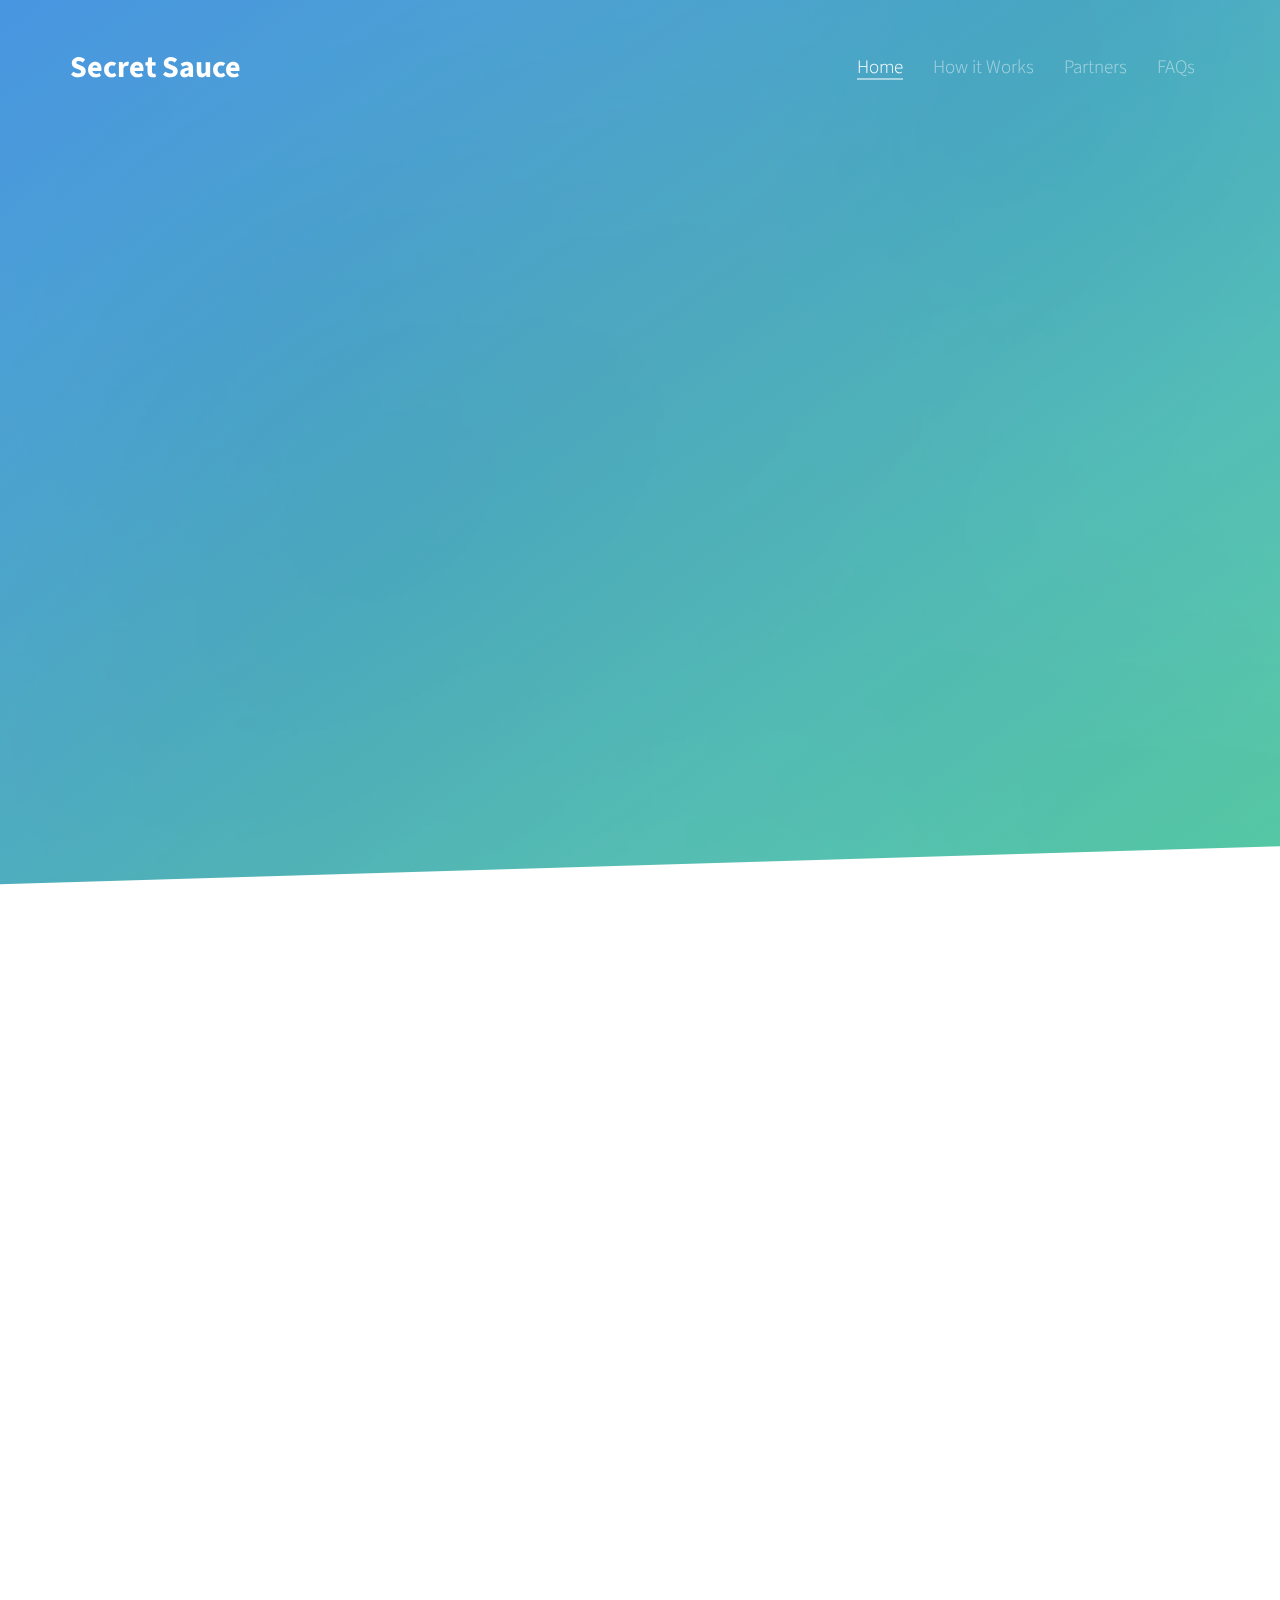
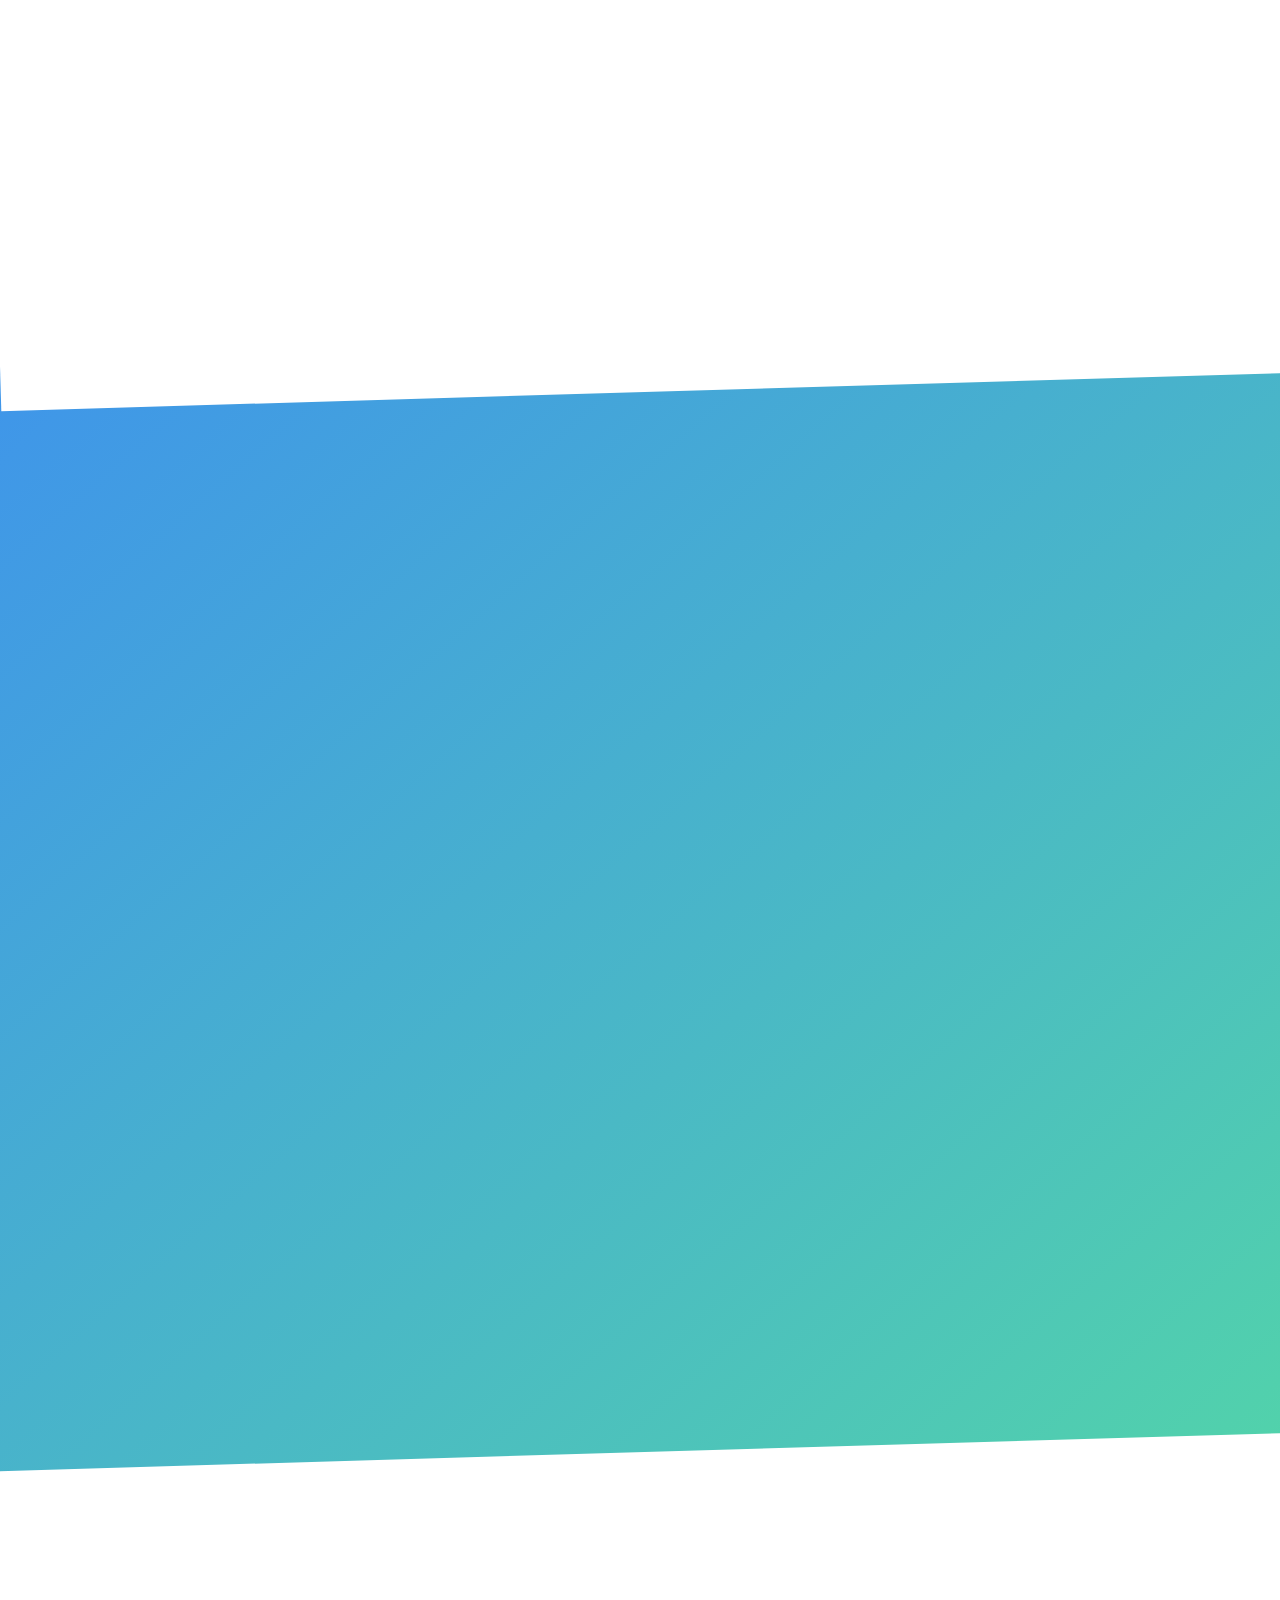
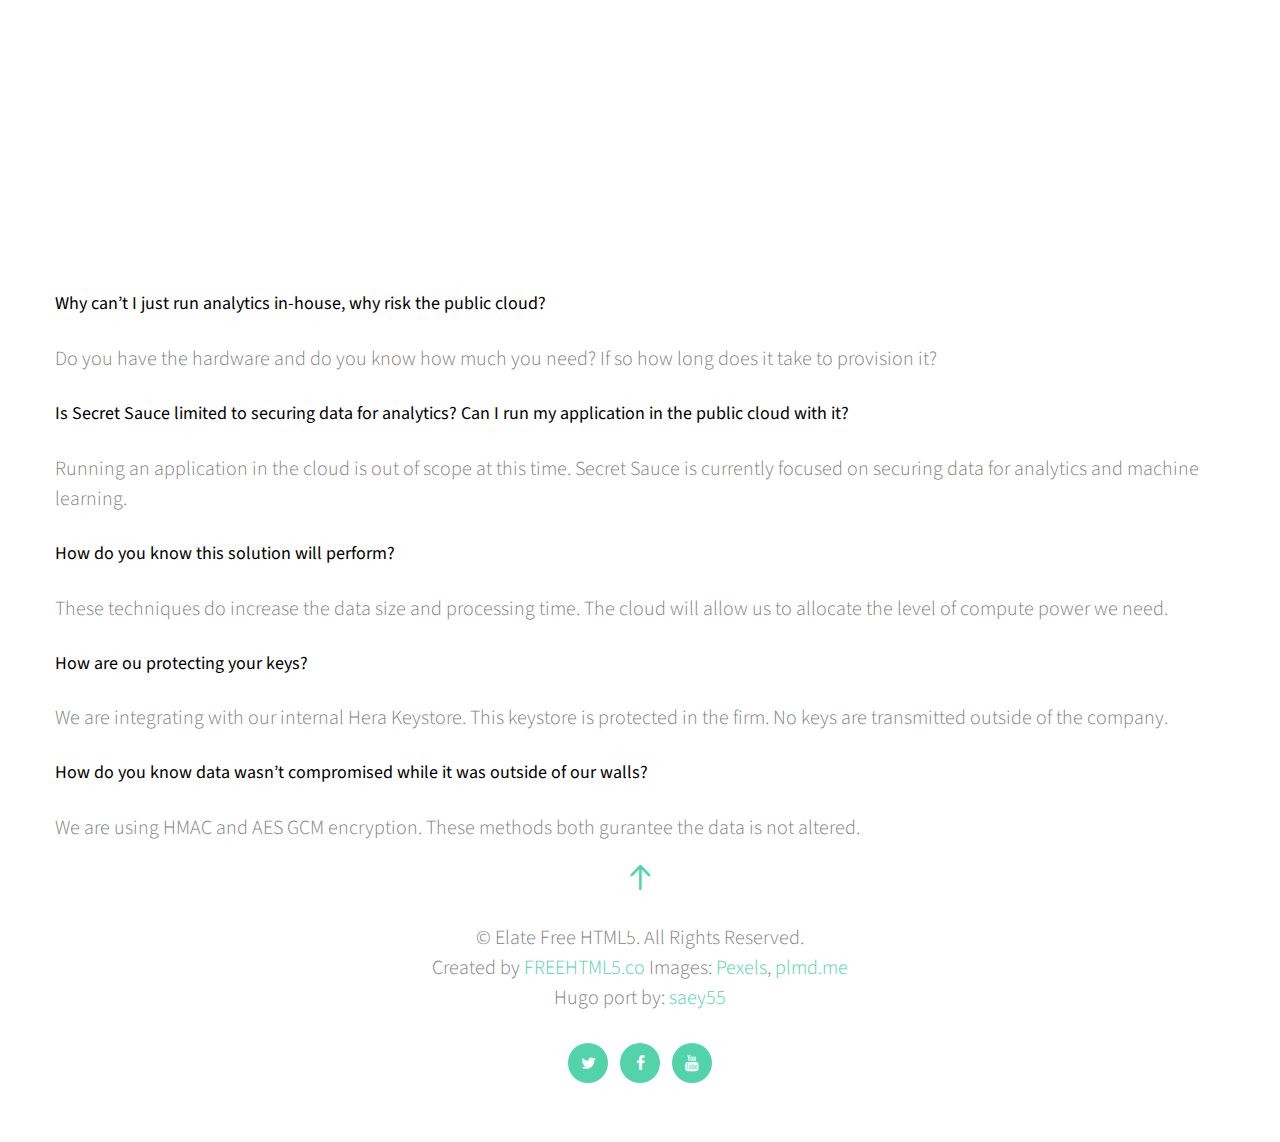
==== secretsauce/public/index.html @ 9f1b360d "Adding the initial version of our site" ====
<!DOCTYPE html>




<html>
    <head>
	<meta name="generator" content="Hugo 0.47.1" />
            <meta charset="utf-8">
    <meta http-equiv="X-UA-Compatible" content="IE=edge">
    <title> Secret Sauce</title>
    <meta name="viewport" content="width=device-width, initial-scale=1">

    
    
    <meta http-equiv="content-language" content="en-us" />

  

    
    
    <meta name="og:site_name" content="Secret Sauce">
    <meta name="og:title" content="Secret Sauce">
    <meta name="og:url" content="localhost:1313/">
    <meta name="og:image" content="localhost:1313images/">
    <meta name="twitter:title" content="Secret Sauce" />
    <meta name="twitter:url" content="localhost:1313/" />
    <meta name="twitter:image" content="localhost:1313images/" />
    <meta name="twitter:card" content="" />
    
    
    
    <link rel="canonical" href="#ZgotmplZ"/>

    
    <link rel="shortcut icon" href="favicon.ico">

    <link href='https://fonts.googleapis.com/css?family=Source+Sans+Pro:400,300,600,400italic,700' rel='stylesheet' type='text/css'>
    
    
    <link rel="stylesheet" href="css/animate.css">
    
    <link rel="stylesheet" href="css/icomoon.css">
    
    <link rel="stylesheet" href="css/simple-line-icons.css">
    
    <link rel="stylesheet" href="css/magnific-popup.css">
    
    <link rel="stylesheet" href="css/bootstrap.css">

    
    <link rel="stylesheet" href="css/style.css">

    
    
    <link rel="stylesheet" href="css/custom1.css">
    
    <link rel="stylesheet" href="css/custom2.css">
    

    
    <script src="js/modernizr-2.6.2.min.js"></script>
    
    

    </head>
    <body>
            <header role="banner" id="fh5co-header">
        <div class="container">
            
            <nav class="navbar navbar-default">
                <div class="navbar-header">
                    
                    <a href="#" class="js-fh5co-nav-toggle fh5co-nav-toggle" data-toggle="collapse" data-target="#navbar" aria-expanded="false" aria-controls="navbar"><i></i></a>
                    <a class="navbar-brand" href="index.html">Secret Sauce</a> 
                </div>
                <div id="navbar" class="navbar-collapse collapse">
                  <ul class="nav navbar-nav navbar-right">

                    

                    <li class="active"><a href="#" data-nav-section="home"><span>Home</span></a></li>
                    
                    

                    
                    <li><a href="#" data-nav-section="how"><span>How it Works</span></a></li> 
                    

                    

                    
                    <li><a href="#" data-nav-section="partners"><span>Partners</span></a></li> 
                    

                    
                    <li><a href="#" data-nav-section="faqs"><span>FAQs</span></a></li> 
                    

                    
                </ul>
            </div>
        </nav>
        
    </div>
</header>


			<section id="fh5co-home" data-section="home" style="background-image: url(images/full_image_2.jpg);" data-stellar-background-ratio="0.5">
		<div class="gradient"></div>
		<div class="container">
			<div class="text-wrap">
				<div class="text-inner">
					<div class="row">
						<div class="col-md-8 col-md-offset-2">
							<h1 class="to-animate">Data is your asset. Not your liability</h1>
							<h2 class="to-animate">Secret Sauce will protect your data in the cloud.</h2>
						</div>
					</div>
				</div>
			</div>
		</div>
		<div class="slant"></div>
	</section>
		
        	<section id="fh5co-intro">
		<div class="container">
			<div class="row row-bottom-padded-lg">
				
				<div class="fh5co-block to-animate" style="background-image: url(images/img_7.jpg);">
					<div class="overlay-darker"></div>
					<div class="overlay"></div>
					<div class="fh5co-text">
						<i class="fh5co-intro-icon icon-puzzle"></i>
						<h2>The Problem</h2>
						<p>The inability to use the public cloud blocks you from responding to market opportunities, hinders innovation and prevents you from scaling effectively.</p>
						<p><a href="#" class="btn btn-primary">Detailed Problem Statement</a></p>
					</div>
				</div>
				
				<div class="fh5co-block to-animate" style="background-image: url(images/img_8.jpg);">
					<div class="overlay-darker"></div>
					<div class="overlay"></div>
					<div class="fh5co-text">
						<i class="fh5co-intro-icon icon-bulb"></i>
						<h2>Our Vision</h2>
						<p>Develop a pre-authorized path for private information to be analyzed in the public cloud without losing the richness of the data.</p>
						<p><a href="#" class="btn btn-primary">Learn More</a></p>
					</div>
				</div>
				
				<div class="fh5co-block to-animate" style="background-image: url(images/img_10.jpg);">
					<div class="overlay-darker"></div>
					<div class="overlay"></div>
					<div class="fh5co-text">
						<i class="fh5co-intro-icon icon-lock"></i>
						<h2>The Solution</h2>
						<p>Working with approved encryption techniques of the firm (K-Anonymity, HMAC and AES &#43; GCM) we will ensure a secure cloud experience.</p>
						<p><a href="#" class="btn btn-primary">Proof of Concept</a></p>
					</div>
				</div>
				
			</div>
		</div>
	</section>

		

		
        		<section id="fh5co-testimonials" data-section="how">
		<div class="container">
			<div class="row">
				<div class="col-md-12 section-heading text-center">
					<h2 class="to-animate">How it Works</h2>
					<div class="row">
						<div class="col-md-8 col-md-offset-2 subtext to-animate">
							<h3>In our proof of concept we take a fictional data set and ecrypt the PI data. We then attempt to learn which zip code has the most French speaking residents.</h3>
						</div>
					</div>
				</div>
			</div>
			<div class="row">
			
			</div>
		</div>
	</section>
		

		

		
        		<section id="fh5co-services" data-section="partners">
		<div class="container">
			<div class="row">
				<div class="col-md-12 section-heading text-left">
					<h2 class="to-animate">Partners</h2>
					<div class="row">
						<div class="col-md-8 cosubtext to-animate">
							<h3>A problem this size can&rsquo;t be solved alone. We also aren&rsquo;t the first to try. We are in collaboration with others.</h3>
						</div>
					</div>
				</div>
			</div>
			<div class="row">
			
         		<div class="col-md-6 col-sm-6 fh5co-service to-animate">
					<i class="icon to-animate-2 icon-badge"></i>
					<h3>Cybersecurity &amp; Risk</h3>
					<p>Workign with our cyber partners to ensure we are using the most secure encryption techniques.</p>
				</div>
				<div class="clearfix visible-sm-block"></div>
			
         		<div class="col-md-6 col-sm-6 fh5co-service to-animate">
					<i class="icon to-animate-2 icon-people"></i>
					<h3>Legal</h3>
					<p>Regional jurisdiction requires different precautions when handling PII. Collaboration with our legal team is critical to ensure we are in compliance with all local laws.</p>
				</div>
				<div class="clearfix visible-sm-block"></div>
			
         		<div class="col-md-6 col-sm-6 fh5co-service to-animate">
					<i class="icon to-animate-2 icon-key"></i>
					<h3>Data Protection Team</h3>
					<p>We&rsquo;ve joined efforts with the data protection team who are currently working on a key management solution.</p>
				</div>
				<div class="clearfix visible-sm-block"></div>
			
         		<div class="col-md-6 col-sm-6 fh5co-service to-animate">
					<i class="icon to-animate-2 icon-cloud-upload"></i>
					<h3>Cloud Council</h3>
					<p>We&rsquo;ll be working with them in the near future. Stay tuned&hellip;</p>
				</div>
				<div class="clearfix visible-sm-block"></div>
			
			</div>
		</div>
	</section>
		

		
        		<section id="fh5co-contact" data-section="faqs">
		<div class="container">
			<div class="row">
				<div class="col-md-12 section-heading text-center">
					<h2 class="to-animate">Frequently Asked Questions</h2>
					<div class="row">
						<div class="col-md-8 col-md-offset-2 subtext to-animate">
							<h3>We understand data security is a sensitive topic and we know you have questions.</h3>
						</div>
					</div>
				</div>
			</div>
			<div class="row">
				
				<h4>Why can&rsquo;t I just run analytics in-house, why risk the public cloud?</h4>
				<p>Do you have the hardware and do you know how much you need? If so how long does it take to provision it?</p>
				<div class="clearfix visible-sm-block"></div>
				
				<h4>Is Secret Sauce limited to securing data for analytics? Can I run my application in the public cloud with it?</h4>
				<p>Running an application in the cloud is out of scope at this time. Secret Sauce is currently focused on securing data for analytics and machine learning.</p>
				<div class="clearfix visible-sm-block"></div>
				
				<h4>How do you know this solution will perform?</h4>
				<p>These techniques do increase the data size and processing time. The cloud will allow us to allocate the level of compute power we need.</p>
				<div class="clearfix visible-sm-block"></div>
				
				<h4>How are ou protecting your keys?</h4>
				<p>We are integrating with our internal Hera Keystore. This keystore is protected in the firm. No keys are transmitted outside of the company.</p>
				<div class="clearfix visible-sm-block"></div>
				
				<h4>How do you know data wasn&rsquo;t compromised while it was outside of our walls?</h4>
				<p>We are using HMAC and AES GCM encryption. These methods both gurantee the data is not altered.</p>
				<div class="clearfix visible-sm-block"></div>
				
			</div>
	</section>

        

        
        		<footer id="footer" role="contentinfo">
		<a href="#" class="gotop js-gotop"><i class="icon-arrow-up2"></i></a>
		<div class="container">
			<div class="">
				<div class="col-md-12 text-center">
					<p>&copy; Elate Free HTML5. All Rights Reserved. <br>Created by <a href="http://freehtml5.co/" target="_blank">FREEHTML5.co</a> Images: <a href="http://pexels.com/" target="_blank">Pexels</a>, <a href="http://plmd.me/" target="_blank">plmd.me</a> <br>Hugo port by: <a href="https://github.com/saey55" target="_blank">saey55</a></p>
				</div>
			</div>
			<div class="row">
				<div class="col-md-12 text-center">
					<ul class="social social-circle">
					
						<li><a href="#twitter"><i class="icon-twitter"></i></a></li>
					
						<li><a href="#facebook"><i class="icon-facebook"></i></a></li>
					
						<li><a href="#youtube"><i class="icon-youtube"></i></a></li>
					
					</ul>
				</div>
			</div>
		</div>
	</footer>

        

        	
	<script src="js/jquery.min.js"></script>
	
	<script src="js/jquery.easing.1.3.js"></script>
	
	<script src="js/bootstrap.min.js"></script>
	
	<script src="js/jquery.waypoints.min.js"></script>
	
	<script src="js/jquery.stellar.min.js"></script>
	
	<script src="js/jquery.countTo.js"></script>
	
	<script src="js/jquery.magnific-popup.min.js"></script>
	<script src="js/magnific-popup-options.js"></script>
	
	
	
	<script src="js/main.js"></script>

    </body>
</html>
---- secretsauce/public/css/icomoon.css ----
@font-face {
	font-family: 'icomoon';
	src:url('../fonts/icomoon/icomoon.eot?qtatmt');
	src:url('../fonts/icomoon/icomoon.eot?qtatmt#iefix') format('embedded-opentype'),
		url('../fonts/icomoon/icomoon.ttf?qtatmt') format('truetype'),
		url('../fonts/icomoon/icomoon.woff?qtatmt') format('woff'),
		url('../fonts/icomoon/icomoon.svg?qtatmt#icomoon') format('svg');
	font-weight: normal;
	font-style: normal;
}

[class^="icon-"], [class*=" icon-"] {
	font-family: 'icomoon';
	speak: none;
	font-style: normal;
	font-weight: normal;
	font-variant: normal;
	text-transform: none;
	line-height: 1;

	/* Better Font Rendering =========== */
	-webkit-font-smoothing: antialiased;
	-moz-osx-font-smoothing: grayscale;
}

.icon-glass:before {
	content: "\f000";
}
.icon-music:before {
	content: "\f001";
}
.icon-search2:before {
	content: "\f002";
}
.icon-envelope-o:before {
	content: "\f003";
}
.icon-heart:before {
	content: "\f004";
}
.icon-star:before {
	content: "\f005";
}
.icon-star-o:before {
	content: "\f006";
}
.icon-user:before {
	content: "\f007";
}
.icon-film:before {
	content: "\f008";
}
.icon-th-large:before {
	content: "\f009";
}
.icon-th:before {
	content: "\f00a";
}
.icon-th-list:before {
	content: "\f00b";
}
.icon-check:before {
	content: "\f00c";
}
.icon-close:before {
	content: "\f00d";
}
.icon-remove:before {
	content: "\f00d";
}
.icon-times:before {
	content: "\f00d";
}
.icon-search-plus:before {
	content: "\f00e";
}
.icon-search-minus:before {
	content: "\f010";
}
.icon-power-off:before {
	content: "\f011";
}
.icon-signal:before {
	content: "\f012";
}
.icon-cog:before {
	content: "\f013";
}
.icon-gear:before {
	content: "\f013";
}
.icon-trash-o:before {
	content: "\f014";
}
.icon-home:before {
	content: "\f015";
}
.icon-file-o:before {
	content: "\f016";
}
.icon-clock-o:before {
	content: "\f017";
}
.icon-road:before {
	content: "\f018";
}
.icon-download:before {
	content: "\f019";
}
.icon-arrow-circle-o-down:before {
	content: "\f01a";
}
.icon-arrow-circle-o-up:before {
	content: "\f01b";
}
.icon-inbox:before {
	content: "\f01c";
}
.icon-play-circle-o:before {
	content: "\f01d";
}
.icon-repeat2:before {
	content: "\f01e";
}
.icon-rotate-right:before {
	content: "\f01e";
}
.icon-refresh:before {
	content: "\f021";
}
.icon-list-alt:before {
	content: "\f022";
}
.icon-lock:before {
	content: "\f023";
}
.icon-flag:before {
	content: "\f024";
}
.icon-headphones:before {
	content: "\f025";
}
.icon-volume-off:before {
	content: "\f026";
}
.icon-volume-down:before {
	content: "\f027";
}
.icon-volume-up:before {
	content: "\f028";
}
.icon-qrcode:before {
	content: "\f029";
}
.icon-barcode:before {
	content: "\f02a";
}
.icon-tag:before {
	content: "\f02b";
}
.icon-tags:before {
	content: "\f02c";
}
.icon-book:before {
	content: "\f02d";
}
.icon-bookmark:before {
	content: "\f02e";
}
.icon-print:before {
	content: "\f02f";
}
.icon-camera:before {
	content: "\f030";
}
.icon-font:before {
	content: "\f031";
}
.icon-bold:before {
	content: "\f032";
}
.icon-italic:before {
	content: "\f033";
}
.icon-text-height:before {
	content: "\f034";
}
.icon-text-width:before {
	content: "\f035";
}
.icon-align-left:before {
	content: "\f036";
}
.icon-align-center2:before {
	content: "\f037";
}
.icon-align-right:before {
	content: "\f038";
}
.icon-align-justify2:before {
	content: "\f039";
}
.icon-list:before {
	content: "\f03a";
}
.icon-dedent:before {
	content: "\f03b";
}
.icon-outdent:before {
	content: "\f03b";
}
.icon-indent:before {
	content: "\f03c";
}
.icon-video-camera:before {
	content: "\f03d";
}
.icon-image:before {
	content: "\f03e";
}
.icon-photo:before {
	content: "\f03e";
}
.icon-picture-o:before {
	content: "\f03e";
}
.icon-pencil:before {
	content: "\f040";
}
.icon-map-marker:before {
	content: "\f041";
}
.icon-adjust:before {
	content: "\f042";
}
.icon-tint:before {
	content: "\f043";
}
.icon-edit:before {
	content: "\f044";
}
.icon-pencil-square-o:before {
	content: "\f044";
}
.icon-share-square-o:before {
	content: "\f045";
}
.icon-check-square-o:before {
	content: "\f046";
}
.icon-arrows:before {
	content: "\f047";
}
.icon-step-backward:before {
	content: "\f048";
}
.icon-fast-backward:before {
	content: "\f049";
}
.icon-backward:before {
	content: "\f04a";
}
.icon-play2:before {
	content: "\f04b";
}
.icon-pause2:before {
	content: "\f04c";
}
.icon-stop2:before {
	content: "\f04d";
}
.icon-forward:before {
	content: "\f04e";
}
.icon-fast-forward2:before {
	content: "\f050";
}
.icon-step-forward:before {
	content: "\f051";
}
.icon-eject:before {
	content: "\f052";
}
.icon-chevron-left:before {
	content: "\f053";
}
.icon-chevron-right:before {
	content: "\f054";
}
.icon-plus-circle:before {
	content: "\f055";
}
.icon-minus-circle:before {
	content: "\f056";
}
.icon-times-circle:before {
	content: "\f057";
}
.icon-check-circle:before {
	content: "\f058";
}
.icon-question-circle:before {
	content: "\f059";
}
.icon-info-circle:before {
	content: "\f05a";
}
.icon-crosshairs:before {
	content: "\f05b";
}
.icon-times-circle-o:before {
	content: "\f05c";
}
.icon-check-circle-o:before {
	content: "\f05d";
}
.icon-ban2:before {
	content: "\f05e";
}
.icon-arrow-left:before {
	content: "\f060";
}
.icon-arrow-right:before {
	content: "\f061";
}
.icon-arrow-up:before {
	content: "\f062";
}
.icon-arrow-down:before {
	content: "\f063";
}
.icon-mail-forward:before {
	content: "\f064";
}
.icon-share:before {
	content: "\f064";
}
.icon-expand2:before {
	content: "\f065";
}
.icon-compress:before {
	content: "\f066";
}
.icon-plus:before {
	content: "\f067";
}
.icon-minus:before {
	content: "\f068";
}
.icon-asterisk:before {
	content: "\f069";
}
.icon-exclamation-circle:before {
	content: "\f06a";
}
.icon-gift:before {
	content: "\f06b";
}
.icon-leaf:before {
	content: "\f06c";
}
.icon-fire:before {
	content: "\f06d";
}
.icon-eye:before {
	content: "\f06e";
}
.icon-eye-slash:before {
	content: "\f070";
}
.icon-exclamation-triangle:before {
	content: "\f071";
}
.icon-warning:before {
	content: "\f071";
}
.icon-plane:before {
	content: "\f072";
}
.icon-calendar:before {
	content: "\f073";
}
.icon-random:before {
	content: "\f074";
}
.icon-comment:before {
	content: "\f075";
}
.icon-magnet:before {
	content: "\f076";
}
.icon-chevron-up:before {
	content: "\f077";
}
.icon-chevron-down:before {
	content: "\f078";
}
.icon-retweet:before {
	content: "\f079";
}
.icon-shopping-cart:before {
	content: "\f07a";
}
.icon-folder:before {
	content: "\f07b";
}
.icon-folder-open:before {
	content: "\f07c";
}
.icon-arrows-v:before {
	content: "\f07d";
}
.icon-arrows-h:before {
	content: "\f07e";
}
.icon-bar-chart:before {
	content: "\f080";
}
.icon-bar-chart-o:before {
	content: "\f080";
}
.icon-twitter-square:before {
	content: "\f081";
}
.icon-facebook-square:before {
	content: "\f082";
}
.icon-camera-retro:before {
	content: "\f083";
}
.icon-key:before {
	content: "\f084";
}
.icon-cogs:before {
	content: "\f085";
}
.icon-gears:before {
	content: "\f085";
}
.icon-comments:before {
	content: "\f086";
}
.icon-thumbs-o-up:before {
	content: "\f087";
}
.icon-thumbs-o-down:before {
	content: "\f088";
}
.icon-star-half:before {
	content: "\f089";
}
.icon-heart-o:before {
	content: "\f08a";
}
.icon-sign-out:before {
	content: "\f08b";
}
.icon-linkedin-square:before {
	content: "\f08c";
}
.icon-thumb-tack:before {
	content: "\f08d";
}
.icon-external-link:before {
	content: "\f08e";
}
.icon-sign-in:before {
	content: "\f090";
}
.icon-trophy:before {
	content: "\f091";
}
.icon-github-square:before {
	content: "\f092";
}
.icon-upload:before {
	content: "\f093";
}
.icon-lemon-o:before {
	content: "\f094";
}
.icon-phone:before {
	content: "\f095";
}
.icon-square-o:before {
	content: "\f096";
}
.icon-bookmark-o:before {
	content: "\f097";
}
.icon-phone-square:before {
	content: "\f098";
}
.icon-twitter:before {
	content: "\f099";
}
.icon-facebook:before {
	content: "\f09a";
}
.icon-facebook-f:before {
	content: "\f09a";
}
.icon-github:before {
	content: "\f09b";
}
.icon-unlock2:before {
	content: "\f09c";
}
.icon-credit-card:before {
	content: "\f09d";
}
.icon-feed:before {
	content: "\f09e";
}
.icon-rss:before {
	content: "\f09e";
}
.icon-hdd-o:before {
	content: "\f0a0";
}
.icon-bullhorn:before {
	content: "\f0a1";
}
.icon-bell-o:before {
	content: "\f0a2";
}
.icon-certificate:before {
	content: "\f0a3";
}
.icon-hand-o-right:before {
	content: "\f0a4";
}
.icon-hand-o-left:before {
	content: "\f0a5";
}
.icon-hand-o-up:before {
	content: "\f0a6";
}
.icon-hand-o-down:before {
	content: "\f0a7";
}
.icon-arrow-circle-left:before {
	content: "\f0a8";
}
.icon-arrow-circle-right:before {
	content: "\f0a9";
}
.icon-arrow-circle-up:before {
	content: "\f0aa";
}
.icon-arrow-circle-down:before {
	content: "\f0ab";
}
.icon-globe:before {
	content: "\f0ac";
}
.icon-wrench:before {
	content: "\f0ad";
}
.icon-tasks:before {
	content: "\f0ae";
}
.icon-filter:before {
	content: "\f0b0";
}
.icon-briefcase:before {
	content: "\f0b1";
}
.icon-arrows-alt:before {
	content: "\f0b2";
}
.icon-group:before {
	content: "\f0c0";
}
.icon-users:before {
	content: "\f0c0";
}
.icon-chain:before {
	content: "\f0c1";
}
.icon-link:before {
	content: "\f0c1";
}
.icon-cloud:before {
	content: "\f0c2";
}
.icon-flask:before {
	content: "\f0c3";
}
.icon-cut:before {
	content: "\f0c4";
}
.icon-scissors:before {
	content: "\f0c4";
}
.icon-copy:before {
	content: "\f0c5";
}
.icon-files-o:before {
	content: "\f0c5";
}
.icon-paperclip:before {
	content: "\f0c6";
}
.icon-floppy-o:before {
	content: "\f0c7";
}
.icon-save:before {
	content: "\f0c7";
}
.icon-square:before {
	content: "\f0c8";
}
.icon-bars:before {
	content: "\f0c9";
}
.icon-navicon:before {
	content: "\f0c9";
}
.icon-reorder:before {
	content: "\f0c9";
}
.icon-list-ul:before {
	content: "\f0ca";
}
.icon-list-ol:before {
	content: "\f0cb";
}
.icon-strikethrough:before {
	content: "\f0cc";
}
.icon-underline:before {
	content: "\f0cd";
}
.icon-table:before {
	content: "\f0ce";
}
.icon-magic:before {
	content: "\f0d0";
}
.icon-truck:before {
	content: "\f0d1";
}
.icon-pinterest:before {
	content: "\f0d2";
}
.icon-pinterest-square:before {
	content: "\f0d3";
}
.icon-google-plus-square:before {
	content: "\f0d4";
}
.icon-google-plus:before {
	content: "\f0d5";
}
.icon-money:before {
	content: "\f0d6";
}
.icon-caret-down:before {
	content: "\f0d7";
}
.icon-caret-up:before {
	content: "\f0d8";
}
.icon-caret-left:before {
	content: "\f0d9";
}
.icon-caret-right:before {
	content: "\f0da";
}
.icon-columns2:before {
	content: "\f0db";
}
.icon-sort:before {
	content: "\f0dc";
}
.icon-unsorted:before {
	content: "\f0dc";
}
.icon-sort-desc:before {
	content: "\f0dd";
}
.icon-sort-down:before {
	content: "\f0dd";
}
.icon-sort-asc:before {
	content: "\f0de";
}
.icon-sort-up:before {
	content: "\f0de";
}
.icon-envelope:before {
	content: "\f0e0";
}
.icon-linkedin:before {
	content: "\f0e1";
}
.icon-rotate-left:before {
	content: "\f0e2";
}
.icon-undo:before {
	content: "\f0e2";
}
.icon-gavel:before {
	content: "\f0e3";
}
.icon-legal:before {
	content: "\f0e3";
}
.icon-dashboard:before {
	content: "\f0e4";
}
.icon-tachometer:before {
	content: "\f0e4";
}
.icon-comment-o:before {
	content: "\f0e5";
}
.icon-comments-o:before {
	content: "\f0e6";
}
.icon-bolt:before {
	content: "\f0e7";
}
.icon-flash:before {
	content: "\f0e7";
}
.icon-sitemap:before {
	content: "\f0e8";
}
.icon-umbrella2:before {
	content: "\f0e9";
}
.icon-clipboard:before {
	content: "\f0ea";
}
.icon-paste:before {
	content: "\f0ea";
}
.icon-lightbulb-o:before {
	content: "\f0eb";
}
.icon-exchange:before {
	content: "\f0ec";
}
.icon-cloud-download2:before {
	content: "\f0ed";
}
.icon-cloud-upload2:before {
	content: "\f0ee";
}
.icon-user-md:before {
	content: "\f0f0";
}
.icon-stethoscope:before {
	content: "\f0f1";
}
.icon-suitcase:before {
	content: "\f0f2";
}
.icon-bell:before {
	content: "\f0f3";
}
.icon-coffee:before {
	content: "\f0f4";
}
.icon-cutlery:before {
	content: "\f0f5";
}
.icon-file-text-o:before {
	content: "\f0f6";
}
.icon-building-o:before {
	content: "\f0f7";
}
.icon-hospital-o:before {
	content: "\f0f8";
}
.icon-ambulance:before {
	content: "\f0f9";
}
.icon-medkit:before {
	content: "\f0fa";
}
.icon-fighter-jet:before {
	content: "\f0fb";
}
.icon-beer:before {
	content: "\f0fc";
}
.icon-h-square:before {
	content: "\f0fd";
}
.icon-plus-square:before {
	content: "\f0fe";
}
.icon-angle-double-left:before {
	content: "\f100";
}
.icon-angle-double-right:before {
	content: "\f101";
}
.icon-angle-double-up:before {
	content: "\f102";
}
.icon-angle-double-down:before {
	content: "\f103";
}
.icon-angle-left:before {
	content: "\f104";
}
.icon-angle-right:before {
	content: "\f105";
}
.icon-angle-up:before {
	content: "\f106";
}
.icon-angle-down:before {
	content: "\f107";
}
.icon-desktop:before {
	content: "\f108";
}
.icon-laptop:before {
	content: "\f109";
}
.icon-tablet:before {
	content: "\f10a";
}
.icon-mobile:before {
	content: "\f10b";
}
.icon-mobile-phone:before {
	content: "\f10b";
}
.icon-circle-o:before {
	content: "\f10c";
}
.icon-quote-left:before {
	content: "\f10d";
}
.icon-quote-right:before {
	content: "\f10e";
}
.icon-spinner:before {
	content: "\f110";
}
.icon-circle:before {
	content: "\f111";
}
.icon-mail-reply:before {
	content: "\f112";
}
.icon-reply:before {
	content: "\f112";
}
.icon-github-alt:before {
	content: "\f113";
}
.icon-folder-o:before {
	content: "\f114";
}
.icon-folder-open-o:before {
	content: "\f115";
}
.icon-smile-o:before {
	content: "\f118";
}
.icon-frown-o:before {
	content: "\f119";
}
.icon-meh-o:before {
	content: "\f11a";
}
.icon-gamepad:before {
	content: "\f11b";
}
.icon-keyboard-o:before {
	content: "\f11c";
}
.icon-flag-o:before {
	content: "\f11d";
}
.icon-flag-checkered:before {
	content: "\f11e";
}
.icon-terminal:before {
	content: "\f120";
}
.icon-code:before {
	content: "\f121";
}
.icon-mail-reply-all:before {
	content: "\f122";
}
.icon-reply-all:before {
	content: "\f122";
}
.icon-star-half-empty:before {
	content: "\f123";
}
.icon-star-half-full:before {
	content: "\f123";
}
.icon-star-half-o:before {
	content: "\f123";
}
.icon-location-arrow:before {
	content: "\f124";
}
.icon-crop:before {
	content: "\f125";
}
.icon-code-fork:before {
	content: "\f126";
}
.icon-chain-broken:before {
	content: "\f127";
}
.icon-unlink:before {
	content: "\f127";
}
.icon-question:before {
	content: "\f128";
}
.icon-info:before {
	content: "\f129";
}
.icon-exclamation:before {
	content: "\f12a";
}
.icon-superscript:before {
	content: "\f12b";
}
.icon-subscript:before {
	content: "\f12c";
}
.icon-eraser:before {
	content: "\f12d";
}
.icon-puzzle-piece:before {
	content: "\f12e";
}
.icon-microphone2:before {
	content: "\f130";
}
.icon-microphone-slash:before {
	content: "\f131";
}
.icon-shield:before {
	content: "\f132";
}
.icon-calendar-o:before {
	content: "\f133";
}
.icon-fire-extinguisher:before {
	content: "\f134";
}
.icon-rocket:before {
	content: "\f135";
}
.icon-maxcdn:before {
	content: "\f136";
}
.icon-chevron-circle-left:before {
	content: "\f137";
}
.icon-chevron-circle-right:before {
	content: "\f138";
}
.icon-chevron-circle-up:before {
	content: "\f139";
}
.icon-chevron-circle-down:before {
	content: "\f13a";
}
.icon-html5:before {
	content: "\f13b";
}
.icon-css3:before {
	content: "\f13c";
}
.icon-anchor2:before {
	content: "\f13d";
}
.icon-unlock-alt:before {
	content: "\f13e";
}
.icon-bullseye:before {
	content: "\f140";
}
.icon-ellipsis-h:before {
	content: "\f141";
}
.icon-ellipsis-v:before {
	content: "\f142";
}
.icon-rss-square:before {
	content: "\f143";
}
.icon-play-circle:before {
	content: "\f144";
}
.icon-ticket:before {
	content: "\f145";
}
.icon-minus-square:before {
	content: "\f146";
}
.icon-minus-square-o:before {
	content: "\f147";
}
.icon-level-up:before {
	content: "\f148";
}
.icon-level-down:before {
	content: "\f149";
}
.icon-check-square:before {
	content: "\f14a";
}
.icon-pencil-square:before {
	content: "\f14b";
}
.icon-external-link-square:before {
	content: "\f14c";
}
.icon-share-square:before {
	content: "\f14d";
}
.icon-compass:before {
	content: "\f14e";
}
.icon-caret-square-o-down:before {
	content: "\f150";
}
.icon-toggle-down:before {
	content: "\f150";
}
.icon-caret-square-o-up:before {
	content: "\f151";
}
.icon-toggle-up:before {
	content: "\f151";
}
.icon-caret-square-o-right:before {
	content: "\f152";
}
.icon-toggle-right:before {
	content: "\f152";
}
.icon-eur:before {
	content: "\f153";
}
.icon-euro:before {
	content: "\f153";
}
.icon-gbp:before {
	content: "\f154";
}
.icon-dollar:before {
	content: "\f155";
}
.icon-usd:before {
	content: "\f155";
}
.icon-inr:before {
	content: "\f156";
}
.icon-rupee:before {
	content: "\f156";
}
.icon-cny:before {
	content: "\f157";
}
.icon-jpy:before {
	content: "\f157";
}
.icon-rmb:before {
	content: "\f157";
}
.icon-yen:before {
	content: "\f157";
}
.icon-rouble:before {
	content: "\f158";
}
.icon-rub:before {
	content: "\f158";
}
.icon-ruble:before {
	content: "\f158";
}
.icon-krw:before {
	content: "\f159";
}
.icon-won:before {
	content: "\f159";
}
.icon-bitcoin:before {
	content: "\f15a";
}
.icon-btc:before {
	content: "\f15a";
}
.icon-file2:before {
	content: "\f15b";
}
.icon-file-text:before {
	content: "\f15c";
}
.icon-sort-alpha-asc:before {
	content: "\f15d";
}
.icon-sort-alpha-desc:before {
	content: "\f15e";
}
.icon-sort-amount-asc:before {
	content: "\f160";
}
.icon-sort-amount-desc:before {
	content: "\f161";
}
.icon-sort-numeric-asc:before {
	content: "\f162";
}
.icon-sort-numeric-desc:before {
	content: "\f163";
}
.icon-thumbs-up:before {
	content: "\f164";
}
.icon-thumbs-down:before {
	content: "\f165";
}
.icon-youtube-square:before {
	content: "\f166";
}
.icon-youtube:before {
	content: "\f167";
}
.icon-xing:before {
	content: "\f168";
}
.icon-xing-square:before {
	content: "\f169";
}
.icon-youtube-play:before {
	content: "\f16a";
}
.icon-dropbox:before {
	content: "\f16b";
}
.icon-stack-overflow:before {
	content: "\f16c";
}
.icon-instagram:before {
	content: "\f16d";
}
.icon-flickr:before {
	content: "\f16e";
}
.icon-adn:before {
	content: "\f170";
}
.icon-bitbucket:before {
	content: "\f171";
}
.icon-bitbucket-square:before {
	content: "\f172";
}
.icon-tumblr:before {
	content: "\f173";
}
.icon-tumblr-square:before {
	content: "\f174";
}
.icon-long-arrow-down:before {
	content: "\f175";
}
.icon-long-arrow-up:before {
	content: "\f176";
}
.icon-long-arrow-left:before {
	content: "\f177";
}
.icon-long-arrow-right:before {
	content: "\f178";
}
.icon-apple:before {
	content: "\f179";
}
.icon-windows:before {
	content: "\f17a";
}
.icon-android:before {
	content: "\f17b";
}
.icon-linux:before {
	content: "\f17c";
}
.icon-dribbble:before {
	content: "\f17d";
}
.icon-skype:before {
	content: "\f17e";
}
.icon-foursquare:before {
	content: "\f180";
}
.icon-trello:before {
	content: "\f181";
}
.icon-female:before {
	content: "\f182";
}
.icon-male:before {
	content: "\f183";
}
.icon-gittip:before {
	content: "\f184";
}
.icon-gratipay:before {
	content: "\f184";
}
.icon-sun-o:before {
	content: "\f185";
}
.icon-moon-o:before {
	content: "\f186";
}
.icon-archive:before {
	content: "\f187";
}
.icon-bug:before {
	content: "\f188";
}
.icon-vk:before {
	content: "\f189";
}
.icon-weibo:before {
	content: "\f18a";
}
.icon-renren:before {
	content: "\f18b";
}
.icon-pagelines:before {
	content: "\f18c";
}
.icon-stack-exchange:before {
	content: "\f18d";
}
.icon-arrow-circle-o-right:before {
	content: "\f18e";
}
.icon-arrow-circle-o-left:before {
	content: "\f190";
}
.icon-caret-square-o-left:before {
	content: "\f191";
}
.icon-toggle-left:before {
	content: "\f191";
}
.icon-dot-circle-o:before {
	content: "\f192";
}
.icon-wheelchair:before {
	content: "\f193";
}
.icon-vimeo-square:before {
	content: "\f194";
}
.icon-try:before {
	content: "\f195";
}
.icon-turkish-lira:before {
	content: "\f195";
}
.icon-plus-square-o:before {
	content: "\f196";
}
.icon-space-shuttle:before {
	content: "\f197";
}
.icon-slack:before {
	content: "\f198";
}
.icon-envelope-square:before {
	content: "\f199";
}
.icon-wordpress:before {
	content: "\f19a";
}
.icon-openid:before {
	content: "\f19b";
}
.icon-bank:before {
	content: "\f19c";
}
.icon-institution:before {
	content: "\f19c";
}
.icon-university:before {
	content: "\f19c";
}
.icon-graduation-cap:before {
	content: "\f19d";
}
.icon-mortar-board:before {
	content: "\f19d";
}
.icon-yahoo:before {
	content: "\f19e";
}
.icon-google:before {
	content: "\f1a0";
}
.icon-reddit:before {
	content: "\f1a1";
}
.icon-reddit-square:before {
	content: "\f1a2";
}
.icon-stumbleupon-circle:before {
	content: "\f1a3";
}
.icon-stumbleupon:before {
	content: "\f1a4";
}
.icon-delicious:before {
	content: "\f1a5";
}
.icon-digg:before {
	content: "\f1a6";
}
.icon-pied-piper:before {
	content: "\f1a7";
}
.icon-pied-piper-alt:before {
	content: "\f1a8";
}
.icon-drupal:before {
	content: "\f1a9";
}
.icon-joomla:before {
	content: "\f1aa";
}
.icon-language:before {
	content: "\f1ab";
}
.icon-fax:before {
	content: "\f1ac";
}
.icon-building:before {
	content: "\f1ad";
}
.icon-child:before {
	content: "\f1ae";
}
.icon-paw:before {
	content: "\f1b0";
}
.icon-spoon:before {
	content: "\f1b1";
}
.icon-cube:before {
	content: "\f1b2";
}
.icon-cubes:before {
	content: "\f1b3";
}
.icon-behance:before {
	content: "\f1b4";
}
.icon-behance-square:before {
	content: "\f1b5";
}
.icon-steam:before {
	content: "\f1b6";
}
.icon-steam-square:before {
	content: "\f1b7";
}
.icon-recycle:before {
	content: "\f1b8";
}
.icon-automobile:before {
	content: "\f1b9";
}
.icon-car:before {
	content: "\f1b9";
}
.icon-cab:before {
	content: "\f1ba";
}
.icon-taxi:before {
	content: "\f1ba";
}
.icon-tree:before {
	content: "\f1bb";
}
.icon-spotify:before {
	content: "\f1bc";
}
.icon-deviantart:before {
	content: "\f1bd";
}
.icon-soundcloud:before {
	content: "\f1be";
}
.icon-database:before {
	content: "\f1c0";
}
.icon-file-pdf-o:before {
	content: "\f1c1";
}
.icon-file-word-o:before {
	content: "\f1c2";
}
.icon-file-excel-o:before {
	content: "\f1c3";
}
.icon-file-powerpoint-o:before {
	content: "\f1c4";
}
.icon-file-image-o:before {
	content: "\f1c5";
}
.icon-file-photo-o:before {
	content: "\f1c5";
}
.icon-file-picture-o:before {
	content: "\f1c5";
}
.icon-file-archive-o:before {
	content: "\f1c6";
}
.icon-file-zip-o:before {
	content: "\f1c6";
}
.icon-file-audio-o:before {
	content: "\f1c7";
}
.icon-file-sound-o:before {
	content: "\f1c7";
}
.icon-file-movie-o:before {
	content: "\f1c8";
}
.icon-file-video-o:before {
	content: "\f1c8";
}
.icon-file-code-o:before {
	content: "\f1c9";
}
.icon-vine:before {
	content: "\f1ca";
}
.icon-codepen:before {
	content: "\f1cb";
}
.icon-jsfiddle:before {
	content: "\f1cc";
}
.icon-life-bouy:before {
	content: "\f1cd";
}
.icon-life-buoy:before {
	content: "\f1cd";
}
.icon-life-ring:before {
	content: "\f1cd";
}
.icon-life-saver:before {
	content: "\f1cd";
}
.icon-support:before {
	content: "\f1cd";
}
.icon-circle-o-notch:before {
	content: "\f1ce";
}
.icon-ra:before {
	content: "\f1d0";
}
.icon-rebel:before {
	content: "\f1d0";
}
.icon-empire:before {
	content: "\f1d1";
}
.icon-ge:before {
	content: "\f1d1";
}
.icon-git-square:before {
	content: "\f1d2";
}
.icon-git:before {
	content: "\f1d3";
}
.icon-hacker-news:before {
	content: "\f1d4";
}
.icon-y-combinator-square:before {
	content: "\f1d4";
}
.icon-yc-square:before {
	content: "\f1d4";
}
.icon-tencent-weibo:before {
	content: "\f1d5";
}
.icon-qq:before {
	content: "\f1d6";
}
.icon-wechat:before {
	content: "\f1d7";
}
.icon-weixin:before {
	content: "\f1d7";
}
.icon-paper-plane:before {
	content: "\f1d8";
}
.icon-send:before {
	content: "\f1d8";
}
.icon-paper-plane-o:before {
	content: "\f1d9";
}
.icon-send-o:before {
	content: "\f1d9";
}
.icon-history:before {
	content: "\f1da";
}
.icon-circle-thin:before {
	content: "\f1db";
}
.icon-header:before {
	content: "\f1dc";
}
.icon-paragraph2:before {
	content: "\f1dd";
}
.icon-sliders:before {
	content: "\f1de";
}
.icon-share-alt:before {
	content: "\f1e0";
}
.icon-share-alt-square:before {
	content: "\f1e1";
}
.icon-bomb:before {
	content: "\f1e2";
}
.icon-futbol-o:before {
	content: "\f1e3";
}
.icon-soccer-ball-o:before {
	content: "\f1e3";
}
.icon-tty:before {
	content: "\f1e4";
}
.icon-binoculars:before {
	content: "\f1e5";
}
.icon-plug:before {
	content: "\f1e6";
}
.icon-slideshare:before {
	content: "\f1e7";
}
.icon-twitch:before {
	content: "\f1e8";
}
.icon-yelp:before {
	content: "\f1e9";
}
.icon-newspaper-o:before {
	content: "\f1ea";
}
.icon-wifi:before {
	content: "\f1eb";
}
.icon-calculator:before {
	content: "\f1ec";
}
.icon-paypal:before {
	content: "\f1ed";
}
.icon-google-wallet:before {
	content: "\f1ee";
}
.icon-cc-visa:before {
	content: "\f1f0";
}
.icon-cc-mastercard:before {
	content: "\f1f1";
}
.icon-cc-discover:before {
	content: "\f1f2";
}
.icon-cc-amex:before {
	content: "\f1f3";
}
.icon-cc-paypal:before {
	content: "\f1f4";
}
.icon-cc-stripe:before {
	content: "\f1f5";
}
.icon-bell-slash:before {
	content: "\f1f6";
}
.icon-bell-slash-o:before {
	content: "\f1f7";
}
.icon-trash:before {
	content: "\f1f8";
}
.icon-copyright:before {
	content: "\f1f9";
}
.icon-at:before {
	content: "\f1fa";
}
.icon-eyedropper:before {
	content: "\f1fb";
}
.icon-paint-brush:before {
	content: "\f1fc";
}
.icon-birthday-cake:before {
	content: "\f1fd";
}
.icon-area-chart:before {
	content: "\f1fe";
}
.icon-pie-chart:before {
	content: "\f200";
}
.icon-line-chart:before {
	content: "\f201";
}
.icon-lastfm:before {
	content: "\f202";
}
.icon-lastfm-square:before {
	content: "\f203";
}
.icon-toggle-off:before {
	content: "\f204";
}
.icon-toggle-on:before {
	content: "\f205";
}
.icon-bicycle:before {
	content: "\f206";
}
.icon-bus:before {
	content: "\f207";
}
.icon-ioxhost:before {
	content: "\f208";
}
.icon-angellist:before {
	content: "\f209";
}
.icon-cc:before {
	content: "\f20a";
}
.icon-ils:before {
	content: "\f20b";
}
.icon-shekel:before {
	content: "\f20b";
}
.icon-sheqel:before {
	content: "\f20b";
}
.icon-meanpath:before {
	content: "\f20c";
}
.icon-buysellads:before {
	content: "\f20d";
}
.icon-connectdevelop:before {
	content: "\f20e";
}
.icon-dashcube:before {
	content: "\f210";
}
.icon-forumbee:before {
	content: "\f211";
}
.icon-leanpub:before {
	content: "\f212";
}
.icon-sellsy:before {
	content: "\f213";
}
.icon-shirtsinbulk:before {
	content: "\f214";
}
.icon-simplybuilt:before {
	content: "\f215";
}
.icon-skyatlas:before {
	content: "\f216";
}
.icon-cart-plus:before {
	content: "\f217";
}
.icon-cart-arrow-down:before {
	content: "\f218";
}
.icon-diamond:before {
	content: "\f219";
}
.icon-ship:before {
	content: "\f21a";
}
.icon-user-secret:before {
	content: "\f21b";
}
.icon-motorcycle:before {
	content: "\f21c";
}
.icon-street-view:before {
	content: "\f21d";
}
.icon-heartbeat:before {
	content: "\f21e";
}
.icon-venus:before {
	content: "\f221";
}
.icon-mars:before {
	content: "\f222";
}
.icon-mercury:before {
	content: "\f223";
}
.icon-intersex:before {
	content: "\f224";
}
.icon-transgender:before {
	content: "\f224";
}
.icon-transgender-alt:before {
	content: "\f225";
}
.icon-venus-double:before {
	content: "\f226";
}
.icon-mars-double:before {
	content: "\f227";
}
.icon-venus-mars:before {
	content: "\f228";
}
.icon-mars-stroke:before {
	content: "\f229";
}
.icon-mars-stroke-v:before {
	content: "\f22a";
}
.icon-mars-stroke-h:before {
	content: "\f22b";
}
.icon-neuter:before {
	content: "\f22c";
}
.icon-genderless:before {
	content: "\f22d";
}
.icon-facebook-official:before {
	content: "\f230";
}
.icon-pinterest-p:before {
	content: "\f231";
}
.icon-whatsapp:before {
	content: "\f232";
}
.icon-server2:before {
	content: "\f233";
}
.icon-user-plus:before {
	content: "\f234";
}
.icon-user-times:before {
	content: "\f235";
}
.icon-bed:before {
	content: "\f236";
}
.icon-hotel:before {
	content: "\f236";
}
.icon-viacoin:before {
	content: "\f237";
}
.icon-train:before {
	content: "\f238";
}
.icon-subway:before {
	content: "\f239";
}
.icon-medium:before {
	content: "\f23a";
}
.icon-y-combinator:before {
	content: "\f23b";
}
.icon-yc:before {
	content: "\f23b";
}
.icon-optin-monster:before {
	content: "\f23c";
}
.icon-opencart:before {
	content: "\f23d";
}
.icon-expeditedssl:before {
	content: "\f23e";
}
.icon-battery-4:before {
	content: "\f240";
}
.icon-battery-full:before {
	content: "\f240";
}
.icon-battery-3:before {
	content: "\f241";
}
.icon-battery-three-quarters:before {
	content: "\f241";
}
.icon-battery-2:before {
	content: "\f242";
}
.icon-battery-half:before {
	content: "\f242";
}
.icon-battery-1:before {
	content: "\f243";
}
.icon-battery-quarter:before {
	content: "\f243";
}
.icon-battery-0:before {
	content: "\f244";
}
.icon-battery-empty:before {
	content: "\f244";
}
.icon-mouse-pointer:before {
	content: "\f245";
}
.icon-i-cursor:before {
	content: "\f246";
}
.icon-object-group:before {
	content: "\f247";
}
.icon-object-ungroup:before {
	content: "\f248";
}
.icon-sticky-note:before {
	content: "\f249";
}
.icon-sticky-note-o:before {
	content: "\f24a";
}
.icon-cc-jcb:before {
	content: "\f24b";
}
.icon-cc-diners-club:before {
	content: "\f24c";
}
.icon-clone:before {
	content: "\f24d";
}
.icon-balance-scale:before {
	content: "\f24e";
}
.icon-hourglass-o:before {
	content: "\f250";
}
.icon-hourglass-1:before {
	content: "\f251";
}
.icon-hourglass-start:before {
	content: "\f251";
}
.icon-hourglass-2:before {
	content: "\f252";
}
.icon-hourglass-half:before {
	content: "\f252";
}
.icon-hourglass-3:before {
	content: "\f253";
}
.icon-hourglass-end:before {
	content: "\f253";
}
.icon-hourglass:before {
	content: "\f254";
}
.icon-hand-grab-o:before {
	content: "\f255";
}
.icon-hand-rock-o:before {
	content: "\f255";
}
.icon-hand-paper-o:before {
	content: "\f256";
}
.icon-hand-stop-o:before {
	content: "\f256";
}
.icon-hand-scissors-o:before {
	content: "\f257";
}
.icon-hand-lizard-o:before {
	content: "\f258";
}
.icon-hand-spock-o:before {
	content: "\f259";
}
.icon-hand-pointer-o:before {
	content: "\f25a";
}
.icon-hand-peace-o:before {
	content: "\f25b";
}
.icon-trademark:before {
	content: "\f25c";
}
.icon-registered:before {
	content: "\f25d";
}
.icon-creative-commons:before {
	content: "\f25e";
}
.icon-gg:before {
	content: "\f260";
}
.icon-gg-circle:before {
	content: "\f261";
}
.icon-tripadvisor:before {
	content: "\f262";
}
.icon-odnoklassniki:before {
	content: "\f263";
}
.icon-odnoklassniki-square:before {
	content: "\f264";
}
.icon-get-pocket:before {
	content: "\f265";
}
.icon-wikipedia-w:before {
	content: "\f266";
}
.icon-safari:before {
	content: "\f267";
}
.icon-chrome:before {
	content: "\f268";
}
.icon-firefox:before {
	content: "\f269";
}
.icon-opera:before {
	content: "\f26a";
}
.icon-internet-explorer:before {
	content: "\f26b";
}
.icon-television:before {
	content: "\f26c";
}
.icon-tv:before {
	content: "\f26c";
}
.icon-contao:before {
	content: "\f26d";
}
.icon-500px:before {
	content: "\f26e";
}
.icon-amazon:before {
	content: "\f270";
}
.icon-calendar-plus-o:before {
	content: "\f271";
}
.icon-calendar-minus-o:before {
	content: "\f272";
}
.icon-calendar-times-o:before {
	content: "\f273";
}
.icon-calendar-check-o:before {
	content: "\f274";
}
.icon-industry:before {
	content: "\f275";
}
.icon-map-pin:before {
	content: "\f276";
}
.icon-map-signs:before {
	content: "\f277";
}
.icon-map-o:before {
	content: "\f278";
}
.icon-map:before {
	content: "\f279";
}
.icon-commenting:before {
	content: "\f27a";
}
.icon-commenting-o:before {
	content: "\f27b";
}
.icon-houzz:before {
	content: "\f27c";
}
.icon-vimeo:before {
	content: "\f27d";
}
.icon-black-tie:before {
	content: "\f27e";
}
.icon-fonticons:before {
	content: "\f280";
}
.icon-eye2:before {
	content: "\e000";
}
.icon-paper-clip:before {
	content: "\e001";
}
.icon-mail2:before {
	content: "\e002";
}
.icon-toggle:before {
	content: "\e003";
}
.icon-layout:before {
	content: "\e004";
}
.icon-link2:before {
	content: "\e005";
}
.icon-bell2:before {
	content: "\e006";
}
.icon-lock2:before {
	content: "\e007";
}
.icon-unlock:before {
	content: "\e008";
}
.icon-ribbon:before {
	content: "\e009";
}
.icon-image2:before {
	content: "\e010";
}
.icon-signal2:before {
	content: "\e011";
}
.icon-target:before {
	content: "\e012";
}
.icon-clipboard2:before {
	content: "\e013";
}
.icon-clock2:before {
	content: "\e014";
}
.icon-watch:before {
	content: "\e015";
}
.icon-air-play:before {
	content: "\e016";
}
.icon-camera2:before {
	content: "\e017";
}
.icon-video2:before {
	content: "\e018";
}
.icon-disc:before {
	content: "\e019";
}
.icon-printer:before {
	content: "\e020";
}
.icon-monitor:before {
	content: "\e021";
}
.icon-server:before {
	content: "\e022";
}
.icon-cog2:before {
	content: "\e023";
}
.icon-heart2:before {
	content: "\e024";
}
.icon-paragraph:before {
	content: "\e025";
}
.icon-align-justify:before {
	content: "\e026";
}
.icon-align-left2:before {
	content: "\e027";
}
.icon-align-center:before {
	content: "\e028";
}
.icon-align-right2:before {
	content: "\e029";
}
.icon-book2:before {
	content: "\e030";
}
.icon-layers2:before {
	content: "\e031";
}
.icon-stack:before {
	content: "\e032";
}
.icon-stack-2:before {
	content: "\e033";
}
.icon-paper:before {
	content: "\e034";
}
.icon-paper-stack:before {
	content: "\e035";
}
.icon-search:before {
	content: "\e036";
}
.icon-zoom-in:before {
	content: "\e037";
}
.icon-zoom-out:before {
	content: "\e038";
}
.icon-reply2:before {
	content: "\e039";
}
.icon-circle-plus:before {
	content: "\e040";
}
.icon-circle-minus:before {
	content: "\e041";
}
.icon-circle-check:before {
	content: "\e042";
}
.icon-circle-cross:before {
	content: "\e043";
}
.icon-square-plus:before {
	content: "\e044";
}
.icon-square-minus:before {
	content: "\e045";
}
.icon-square-check:before {
	content: "\e046";
}
.icon-square-cross:before {
	content: "\e047";
}
.icon-microphone:before {
	content: "\e048";
}
.icon-record:before {
	content: "\e049";
}
.icon-skip-back:before {
	content: "\e050";
}
.icon-rewind:before {
	content: "\e051";
}
.icon-play:before {
	content: "\e052";
}
.icon-pause:before {
	content: "\e053";
}
.icon-stop:before {
	content: "\e054";
}
.icon-fast-forward:before {
	content: "\e055";
}
.icon-skip-forward:before {
	content: "\e056";
}
.icon-shuffle2:before {
	content: "\e057";
}
.icon-repeat:before {
	content: "\e058";
}
.icon-folder2:before {
	content: "\e059";
}
.icon-umbrella:before {
	content: "\e060";
}
.icon-moon2:before {
	content: "\e061";
}
.icon-thermometer2:before {
	content: "\e062";
}
.icon-drop2:before {
	content: "\e063";
}
.icon-sun:before {
	content: "\e064";
}
.icon-cloud2:before {
	content: "\e065";
}
.icon-cloud-upload:before {
	content: "\e066";
}
.icon-cloud-download:before {
	content: "\e067";
}
.icon-upload2:before {
	content: "\e068";
}
.icon-download2:before {
	content: "\e069";
}
.icon-location2:before {
	content: "\e070";
}
.icon-location-2:before {
	content: "\e071";
}
.icon-map2:before {
	content: "\e072";
}
.icon-battery2:before {
	content: "\e073";
}
.icon-head:before {
	content: "\e074";
}
.icon-briefcase2:before {
	content: "\e075";
}
.icon-speech-bubble:before {
	content: "\e076";
}
.icon-anchor:before {
	content: "\e077";
}
.icon-globe2:before {
	content: "\e078";
}
.icon-box2:before {
	content: "\e079";
}
.icon-reload:before {
	content: "\e080";
}
.icon-share2:before {
	content: "\e081";
}
.icon-marquee:before {
	content: "\e082";
}
.icon-marquee-plus:before {
	content: "\e083";
}
.icon-marquee-minus:before {
	content: "\e084";
}
.icon-tag2:before {
	content: "\e085";
}
.icon-power:before {
	content: "\e086";
}
.icon-command:before {
	content: "\e087";
}
.icon-alt:before {
	content: "\e088";
}
.icon-esc:before {
	content: "\e089";
}
.icon-bar-graph2:before {
	content: "\e090";
}
.icon-bar-graph-2:before {
	content: "\e091";
}
.icon-pie-graph:before {
	content: "\e092";
}
.icon-star2:before {
	content: "\e093";
}
.icon-arrow-left2:before {
	content: "\e094";
}
.icon-arrow-right2:before {
	content: "\e095";
}
.icon-arrow-up2:before {
	content: "\e096";
}
.icon-arrow-down2:before {
	content: "\e097";
}
.icon-volume:before {
	content: "\e098";
}
.icon-mute:before {
	content: "\e099";
}
.icon-content-right:before {
	content: "\e100";
}
.icon-content-left:before {
	content: "\e101";
}
.icon-grid2:before {
	content: "\e102";
}
.icon-grid-2:before {
	content: "\e103";
}
.icon-columns:before {
	content: "\e104";
}
.icon-loader:before {
	content: "\e105";
}
.icon-bag:before {
	content: "\e106";
}
.icon-ban:before {
	content: "\e107";
}
.icon-flag2:before {
	content: "\e108";
}
.icon-trash2:before {
	content: "\e109";
}
.icon-expand:before {
	content: "\e110";
}
.icon-contract:before {
	content: "\e111";
}
.icon-maximize:before {
	content: "\e112";
}
.icon-minimize:before {
	content: "\e113";
}
.icon-plus2:before {
	content: "\e114";
}
.icon-minus2:before {
	content: "\e115";
}
.icon-check2:before {
	content: "\e116";
}
.icon-cross2:before {
	content: "\e117";
}
.icon-move:before {
	content: "\e118";
}
.icon-delete:before {
	content: "\e119";
}
.icon-menu2:before {
	content: "\e120";
}
.icon-archive2:before {
	content: "\e121";
}
.icon-inbox2:before {
	content: "\e122";
}
.icon-outbox:before {
	content: "\e123";
}
.icon-file:before {
	content: "\e124";
}
.icon-file-add:before {
	content: "\e125";
}
.icon-file-subtract:before {
	content: "\e126";
}
.icon-help2:before {
	content: "\e127";
}
.icon-open:before {
	content: "\e128";
}
.icon-ellipsis:before {
	content: "\e129";
}
---- secretsauce/public/css/simple-line-icons.css ----
@font-face {
  font-family: 'simple-line-icons';
  src:  url('../fonts/simple-line-icons/Simple-Line-Icons.eot?v=2.2.2');
  src:  url('../fonts/simple-line-icons/Simple-Line-Icons.eot?#iefix&v=2.2.2') format('embedded-opentype'),
        url('../fonts/simple-line-icons/Simple-Line-Icons.ttf?v=2.2.2') format('truetype'),
        url('../fonts/simple-line-icons/Simple-Line-Icons.woff2?v=2.2.2') format('woff2'),
        url('../fonts/simple-line-icons/Simple-Line-Icons.woff?v=2.2.2') format('woff'),
        url('../fonts/simple-line-icons/Simple-Line-Icons.svg?v=2.2.2#simple-line-icons') format('svg');
  font-weight: normal;
  font-style: normal;
}
/*
 Use the following CSS code if you want to have a class per icon.
 Instead of a list of all class selectors, you can use the generic [class*="icon-"] selector, but it's slower:
*/
.icon-user,
.icon-people,
.icon-user-female,
.icon-user-follow,
.icon-user-following,
.icon-user-unfollow,
.icon-login,
.icon-logout,
.icon-emotsmile,
.icon-phone,
.icon-call-end,
.icon-call-in,
.icon-call-out,
.icon-map,
.icon-location-pin,
.icon-direction,
.icon-directions,
.icon-compass,
.icon-layers,
.icon-menu,
.icon-list,
.icon-options-vertical,
.icon-options,
.icon-arrow-down,
.icon-arrow-left,
.icon-arrow-right,
.icon-arrow-up,
.icon-arrow-up-circle,
.icon-arrow-left-circle,
.icon-arrow-right-circle,
.icon-arrow-down-circle,
.icon-check,
.icon-clock,
.icon-plus,
.icon-close,
.icon-trophy,
.icon-screen-smartphone,
.icon-screen-desktop,
.icon-plane,
.icon-notebook,
.icon-mustache,
.icon-mouse,
.icon-magnet,
.icon-energy,
.icon-disc,
.icon-cursor,
.icon-cursor-move,
.icon-crop,
.icon-chemistry,
.icon-speedometer,
.icon-shield,
.icon-screen-tablet,
.icon-magic-wand,
.icon-hourglass,
.icon-graduation,
.icon-ghost,
.icon-game-controller,
.icon-fire,
.icon-eyeglass,
.icon-envelope-open,
.icon-envelope-letter,
.icon-bell,
.icon-badge,
.icon-anchor,
.icon-wallet,
.icon-vector,
.icon-speech,
.icon-puzzle,
.icon-printer,
.icon-present,
.icon-playlist,
.icon-pin,
.icon-picture,
.icon-handbag,
.icon-globe-alt,
.icon-globe,
.icon-folder-alt,
.icon-folder,
.icon-film,
.icon-feed,
.icon-drop,
.icon-drawar,
.icon-docs,
.icon-doc,
.icon-diamond,
.icon-cup,
.icon-calculator,
.icon-bubbles,
.icon-briefcase,
.icon-book-open,
.icon-basket-loaded,
.icon-basket,
.icon-bag,
.icon-action-undo,
.icon-action-redo,
.icon-wrench,
.icon-umbrella,
.icon-trash,
.icon-tag,
.icon-support,
.icon-frame,
.icon-size-fullscreen,
.icon-size-actual,
.icon-shuffle,
.icon-share-alt,
.icon-share,
.icon-rocket,
.icon-question,
.icon-pie-chart,
.icon-pencil,
.icon-note,
.icon-loop,
.icon-home,
.icon-grid,
.icon-graph,
.icon-microphone,
.icon-music-tone-alt,
.icon-music-tone,
.icon-earphones-alt,
.icon-earphones,
.icon-equalizer,
.icon-like,
.icon-dislike,
.icon-control-start,
.icon-control-rewind,
.icon-control-play,
.icon-control-pause,
.icon-control-forward,
.icon-control-end,
.icon-volume-1,
.icon-volume-2,
.icon-volume-off,
.icon-calendar,
.icon-bulb,
.icon-chart,
.icon-ban,
.icon-bubble,
.icon-camrecorder,
.icon-camera,
.icon-cloud-download,
.icon-cloud-upload,
.icon-envelope,
.icon-eye,
.icon-flag,
.icon-heart,
.icon-info,
.icon-key,
.icon-link,
.icon-lock,
.icon-lock-open,
.icon-magnifier,
.icon-magnifier-add,
.icon-magnifier-remove,
.icon-paper-clip,
.icon-paper-plane,
.icon-power,
.icon-refresh,
.icon-reload,
.icon-settings,
.icon-star,
.icon-symble-female,
.icon-symbol-male,
.icon-target,
.icon-credit-card,
.icon-paypal,
.icon-social-tumblr,
.icon-social-twitter,
.icon-social-facebook,
.icon-social-instagram,
.icon-social-linkedin,
.icon-social-pinterest,
.icon-social-github,
.icon-social-gplus,
.icon-social-reddit,
.icon-social-skype,
.icon-social-dribbble,
.icon-social-behance,
.icon-social-foursqare,
.icon-social-soundcloud,
.icon-social-spotify,
.icon-social-stumbleupon,
.icon-social-youtube,
.icon-social-dropbox {
  font-family: 'simple-line-icons';
  speak: none;
  font-style: normal;
  font-weight: normal;
  font-variant: normal;
  text-transform: none;
  line-height: 1;
  /* Better Font Rendering =========== */
  -webkit-font-smoothing: antialiased;
  -moz-osx-font-smoothing: grayscale;
}
.icon-user:before {
  content: "\e005";
}
.icon-people:before {
  content: "\e001";
}
.icon-user-female:before {
  content: "\e000";
}
.icon-user-follow:before {
  content: "\e002";
}
.icon-user-following:before {
  content: "\e003";
}
.icon-user-unfollow:before {
  content: "\e004";
}
.icon-login:before {
  content: "\e066";
}
.icon-logout:before {
  content: "\e065";
}
.icon-emotsmile:before {
  content: "\e021";
}
.icon-phone:before {
  content: "\e600";
}
.icon-call-end:before {
  content: "\e048";
}
.icon-call-in:before {
  content: "\e047";
}
.icon-call-out:before {
  content: "\e046";
}
.icon-map:before {
  content: "\e033";
}
.icon-location-pin:before {
  content: "\e096";
}
.icon-direction:before {
  content: "\e042";
}
.icon-directions:before {
  content: "\e041";
}
.icon-compass:before {
  content: "\e045";
}
.icon-layers:before {
  content: "\e034";
}
.icon-menu:before {
  content: "\e601";
}
.icon-list:before {
  content: "\e067";
}
.icon-options-vertical:before {
  content: "\e602";
}
.icon-options:before {
  content: "\e603";
}
.icon-arrow-down:before {
  content: "\e604";
}
.icon-arrow-left:before {
  content: "\e605";
}
.icon-arrow-right:before {
  content: "\e606";
}
.icon-arrow-up:before {
  content: "\e607";
}
.icon-arrow-up-circle:before {
  content: "\e078";
}
.icon-arrow-left-circle:before {
  content: "\e07a";
}
.icon-arrow-right-circle:before {
  content: "\e079";
}
.icon-arrow-down-circle:before {
  content: "\e07b";
}
.icon-check:before {
  content: "\e080";
}
.icon-clock:before {
  content: "\e081";
}
.icon-plus:before {
  content: "\e095";
}
.icon-close:before {
  content: "\e082";
}
.icon-trophy:before {
  content: "\e006";
}
.icon-screen-smartphone:before {
  content: "\e010";
}
.icon-screen-desktop:before {
  content: "\e011";
}
.icon-plane:before {
  content: "\e012";
}
.icon-notebook:before {
  content: "\e013";
}
.icon-mustache:before {
  content: "\e014";
}
.icon-mouse:before {
  content: "\e015";
}
.icon-magnet:before {
  content: "\e016";
}
.icon-energy:before {
  content: "\e020";
}
.icon-disc:before {
  content: "\e022";
}
.icon-cursor:before {
  content: "\e06e";
}
.icon-cursor-move:before {
  content: "\e023";
}
.icon-crop:before {
  content: "\e024";
}
.icon-chemistry:before {
  content: "\e026";
}
.icon-speedometer:before {
  content: "\e007";
}
.icon-shield:before {
  content: "\e00e";
}
.icon-screen-tablet:before {
  content: "\e00f";
}
.icon-magic-wand:before {
  content: "\e017";
}
.icon-hourglass:before {
  content: "\e018";
}
.icon-graduation:before {
  content: "\e019";
}
.icon-ghost:before {
  content: "\e01a";
}
.icon-game-controller:before {
  content: "\e01b";
}
.icon-fire:before {
  content: "\e01c";
}
.icon-eyeglass:before {
  content: "\e01d";
}
.icon-envelope-open:before {
  content: "\e01e";
}
.icon-envelope-letter:before {
  content: "\e01f";
}
.icon-bell:before {
  content: "\e027";
}
.icon-badge:before {
  content: "\e028";
}
.icon-anchor:before {
  content: "\e029";
}
.icon-wallet:before {
  content: "\e02a";
}
.icon-vector:before {
  content: "\e02b";
}
.icon-speech:before {
  content: "\e02c";
}
.icon-puzzle:before {
  content: "\e02d";
}
.icon-printer:before {
  content: "\e02e";
}
.icon-present:before {
  content: "\e02f";
}
.icon-playlist:before {
  content: "\e030";
}
.icon-pin:before {
  content: "\e031";
}
.icon-picture:before {
  content: "\e032";
}
.icon-handbag:before {
  content: "\e035";
}
.icon-globe-alt:before {
  content: "\e036";
}
.icon-globe:before {
  content: "\e037";
}
.icon-folder-alt:before {
  content: "\e039";
}
.icon-folder:before {
  content: "\e089";
}
.icon-film:before {
  content: "\e03a";
}
.icon-feed:before {
  content: "\e03b";
}
.icon-drop:before {
  content: "\e03e";
}
.icon-drawar:before {
  content: "\e03f";
}
.icon-docs:before {
  content: "\e040";
}
.icon-doc:before {
  content: "\e085";
}
.icon-diamond:before {
  content: "\e043";
}
.icon-cup:before {
  content: "\e044";
}
.icon-calculator:before {
  content: "\e049";
}
.icon-bubbles:before {
  content: "\e04a";
}
.icon-briefcase:before {
  content: "\e04b";
}
.icon-book-open:before {
  content: "\e04c";
}
.icon-basket-loaded:before {
  content: "\e04d";
}
.icon-basket:before {
  content: "\e04e";
}
.icon-bag:before {
  content: "\e04f";
}
.icon-action-undo:before {
  content: "\e050";
}
.icon-action-redo:before {
  content: "\e051";
}
.icon-wrench:before {
  content: "\e052";
}
.icon-umbrella:before {
  content: "\e053";
}
.icon-trash:before {
  content: "\e054";
}
.icon-tag:before {
  content: "\e055";
}
.icon-support:before {
  content: "\e056";
}
.icon-frame:before {
  content: "\e038";
}
.icon-size-fullscreen:before {
  content: "\e057";
}
.icon-size-actual:before {
  content: "\e058";
}
.icon-shuffle:before {
  content: "\e059";
}
.icon-share-alt:before {
  content: "\e05a";
}
.icon-share:before {
  content: "\e05b";
}
.icon-rocket:before {
  content: "\e05c";
}
.icon-question:before {
  content: "\e05d";
}
.icon-pie-chart:before {
  content: "\e05e";
}
.icon-pencil:before {
  content: "\e05f";
}
.icon-note:before {
  content: "\e060";
}
.icon-loop:before {
  content: "\e064";
}
.icon-home:before {
  content: "\e069";
}
.icon-grid:before {
  content: "\e06a";
}
.icon-graph:before {
  content: "\e06b";
}
.icon-microphone:before {
  content: "\e063";
}
.icon-music-tone-alt:before {
  content: "\e061";
}
.icon-music-tone:before {
  content: "\e062";
}
.icon-earphones-alt:before {
  content: "\e03c";
}
.icon-earphones:before {
  content: "\e03d";
}
.icon-equalizer:before {
  content: "\e06c";
}
.icon-like:before {
  content: "\e068";
}
.icon-dislike:before {
  content: "\e06d";
}
.icon-control-start:before {
  content: "\e06f";
}
.icon-control-rewind:before {
  content: "\e070";
}
.icon-control-play:before {
  content: "\e071";
}
.icon-control-pause:before {
  content: "\e072";
}
.icon-control-forward:before {
  content: "\e073";
}
.icon-control-end:before {
  content: "\e074";
}
.icon-volume-1:before {
  content: "\e09f";
}
.icon-volume-2:before {
  content: "\e0a0";
}
.icon-volume-off:before {
  content: "\e0a1";
}
.icon-calendar:before {
  content: "\e075";
}
.icon-bulb:before {
  content: "\e076";
}
.icon-chart:before {
  content: "\e077";
}
.icon-ban:before {
  content: "\e07c";
}
.icon-bubble:before {
  content: "\e07d";
}
.icon-camrecorder:before {
  content: "\e07e";
}
.icon-camera:before {
  content: "\e07f";
}
.icon-cloud-download:before {
  content: "\e083";
}
.icon-cloud-upload:before {
  content: "\e084";
}
.icon-envelope:before {
  content: "\e086";
}
.icon-eye:before {
  content: "\e087";
}
.icon-flag:before {
  content: "\e088";
}
.icon-heart:before {
  content: "\e08a";
}
.icon-info:before {
  content: "\e08b";
}
.icon-key:before {
  content: "\e08c";
}
.icon-link:before {
  content: "\e08d";
}
.icon-lock:before {
  content: "\e08e";
}
.icon-lock-open:before {
  content: "\e08f";
}
.icon-magnifier:before {
  content: "\e090";
}
.icon-magnifier-add:before {
  content: "\e091";
}
.icon-magnifier-remove:before {
  content: "\e092";
}
.icon-paper-clip:before {
  content: "\e093";
}
.icon-paper-plane:before {
  content: "\e094";
}
.icon-power:before {
  content: "\e097";
}
.icon-refresh:before {
  content: "\e098";
}
.icon-reload:before {
  content: "\e099";
}
.icon-settings:before {
  content: "\e09a";
}
.icon-star:before {
  content: "\e09b";
}
.icon-symble-female:before {
  content: "\e09c";
}
.icon-symbol-male:before {
  content: "\e09d";
}
.icon-target:before {
  content: "\e09e";
}
.icon-credit-card:before {
  content: "\e025";
}
.icon-paypal:before {
  content: "\e608";
}
.icon-social-tumblr:before {
  content: "\e00a";
}
.icon-social-twitter:before {
  content: "\e009";
}
.icon-social-facebook:before {
  content: "\e00b";
}
.icon-social-instagram:before {
  content: "\e609";
}
.icon-social-linkedin:before {
  content: "\e60a";
}
.icon-social-pinterest:before {
  content: "\e60b";
}
.icon-social-github:before {
  content: "\e60c";
}
.icon-social-gplus:before {
  content: "\e60d";
}
.icon-social-reddit:before {
  content: "\e60e";
}
.icon-social-skype:before {
  content: "\e60f";
}
.icon-social-dribbble:before {
  content: "\e00d";
}
.icon-social-behance:before {
  content: "\e610";
}
.icon-social-foursqare:before {
  content: "\e611";
}
.icon-social-soundcloud:before {
  content: "\e612";
}
.icon-social-spotify:before {
  content: "\e613";
}
.icon-social-stumbleupon:before {
  content: "\e614";
}
.icon-social-youtube:before {
  content: "\e008";
}
.icon-social-dropbox:before {
  content: "\e00c";
}
---- secretsauce/public/css/style.css ----
@font-face {
  font-family: 'icomoon';
  src: url("../fonts/icomoon/icomoon.eot?srf3rx");
  src: url("../fonts/icomoon/icomoon.eot?srf3rx#iefix") format("embedded-opentype"), url("../fonts/icomoon/icomoon.ttf?srf3rx") format("truetype"), url("../fonts/icomoon/icomoon.woff?srf3rx") format("woff"), url("../fonts/icomoon/icomoon.svg?srf3rx#icomoon") format("svg");
  font-weight: normal;
  font-style: normal;
}
/* =======================================================
*
* 	Template Style 
*	Edit this section
*
* ======================================================= */
body {
  font-family: "Source Sans Pro", Arial, sans-serif;
  font-weight: 300;
  font-size: 20px;
  line-height: 1.5;
  color: #777777;
  color: #7f7f7f;
  background: #fff;
  height: 100%;
  position: relative;
}

a {
  color: #52d3aa;
  -webkit-transition: 0.5s;
  -o-transition: 0.5s;
  transition: 0.5s;
}
a:hover, a:active, a:focus {
  color: #52d3aa;
  outline: none;
}

p {
  margin-bottom: 1.5em;
}

h1, h2, h3, h4, h5, h6 {
  color: #000;
  font-family: "Source Sans Pro", Arial, sans-serif;
  font-weight: 400;
  margin: 0 0 30px 0;
}

::-webkit-selection {
  color: #818892;
  background: #f9f6f0;
}

::-moz-selection {
  color: #818892;
  background: #f9f6f0;
}

::selection {
  color: #818892;
  background: #f9f6f0;
}

.edge--bottom {
  position: relative;
  z-index: 1;
}
.edge--bottom:after {
  background: inherit;
  content: '';
  display: block;
  height: 50%;
  left: 0;
  position: absolute;
  right: 0;
  z-index: -1;
  -webkit-backface-visibility: hidden;
}
.edge--bottom:after {
  bottom: 0;
  transform: skewY(-1.5deg);
  transform-origin: 100%;
}

.edge--bottom--reverse {
  position: relative;
  z-index: 1;
}
.edge--bottom--reverse:after {
  background: inherit;
  content: '';
  display: block;
  height: 50%;
  left: 0;
  position: absolute;
  right: 0;
  z-index: -1;
  -webkit-backface-visibility: hidden;
}
.edge--bottom--reverse:after {
  bottom: 0;
  transform: skewY(1.5deg);
  transform-origin: 0 100%;
}

.edge--top {
  position: relative;
  z-index: 1;
}
.edge--top:before {
  background: inherit;
  content: '';
  display: block;
  height: 50%;
  left: 0;
  position: absolute;
  right: 0;
  z-index: -1;
  -webkit-backface-visibility: hidden;
}
.edge--top:before {
  top: 0;
  transform: skewY(1.5deg);
  transform-origin: 100% 0;
}

.edge--top--reverse {
  position: relative;
  z-index: 1;
}
.edge--top--reverse:before {
  background: inherit;
  content: '';
  display: block;
  height: 50%;
  left: 0;
  position: absolute;
  right: 0;
  z-index: -1;
  -webkit-backface-visibility: hidden;
}
.edge--top--reverse:before {
  top: 0;
  transform: skewY(-1.5deg);
  transform-origin: 0 0;
}

.edge--both {
  position: relative;
  z-index: 1;
}
.edge--both:before, .edge--both:after {
  background: inherit;
  content: '';
  display: block;
  height: 50%;
  left: 0;
  position: absolute;
  right: 0;
  z-index: -1;
  -webkit-backface-visibility: hidden;
}
.edge--both:before {
  top: 0;
  transform: skewY(1.5deg);
  transform-origin: 100% 0;
}
.edge--both:after {
  bottom: 0;
  transform: skewY(-1.5deg);
  transform-origin: 100%;
}

.edge--both--reverse {
  position: relative;
  z-index: 1;
}
.edge--both--reverse:before, .edge--both--reverse:after {
  background: inherit;
  content: '';
  display: block;
  height: 50%;
  left: 0;
  position: absolute;
  right: 0;
  z-index: -1;
  -webkit-backface-visibility: hidden;
}
.edge--both--reverse:before {
  top: 0;
  transform: skewY(-1.5deg);
  transform-origin: 0 0;
}
.edge--both--reverse:after {
  bottom: 0;
  transform: skewY(1.5deg);
  transform-origin: 0 0;
}

#fh5co-header {
  position: absolute;
  z-index: 99;
  width: 100%;
  opacity: 1;
  top: 0;
  margin-top: 40px;
}
@media screen and (max-width: 768px) {
  #fh5co-header {
    margin-top: 0;
    background: #fff;
    -webkit-box-shadow: 0 0 9px 0 rgba(0, 0, 0, 0.1);
    -moz-box-shadow: 0 0 9px 0 rgba(0, 0, 0, 0.1);
    -ms-box-shadow: 0 0 9px 0 rgba(0, 0, 0, 0.1);
    box-shadow: 0 0 9px 0 rgba(0, 0, 0, 0.1);
  }
  #fh5co-header .navbar-brand {
    color: #52d3aa !important;
  }
  #fh5co-header #navbar li a {
    color: rgba(0, 0, 0, 0.5) !important;
    -webkit-transition: 0.3s;
    -o-transition: 0.3s;
    transition: 0.3s;
  }
  #fh5co-header #navbar li a:hover {
    color: #52d3aa !important;
  }
  #fh5co-header #navbar li a span:before {
    background: transparent !important;
  }
  #fh5co-header #navbar li.active a {
    background: transparent;
    background: none;
    color: #52d3aa !important;
  }
  #fh5co-header #navbar li.active a span:before {
    visibility: visible;
    -webkit-transform: scaleX(1);
    transform: scaleX(1);
  }
}
#fh5co-header .navbar {
  padding-bottom: 0;
  margin-bottom: 0;
}
#fh5co-header #navbar li a {
  font-family: "Source Sans Pro", Arial, sans-serif;
  color: rgba(255, 255, 255, 0.5);
  position: relative;
  font-size: 19px;
  font-weight: 300;
}
#fh5co-header #navbar li a span {
  position: relative;
  display: block;
  padding-bottom: 2px;
}
#fh5co-header #navbar li a span:before {
  content: "";
  position: absolute;
  width: 100%;
  height: 2px;
  bottom: 0;
  left: 0;
  background-color: rgba(255, 255, 255, 0.5);
  visibility: hidden;
  -webkit-transform: scaleX(0);
  -moz-transform: scaleX(0);
  -ms-transform: scaleX(0);
  -o-transform: scaleX(0);
  transform: scaleX(0);
  -webkit-transition: all 0.3s ease-in-out 0s;
  -moz-transition: all 0.3s ease-in-out 0s;
  -ms-transition: all 0.3s ease-in-out 0s;
  -o-transition: all 0.3s ease-in-out 0s;
  transition: all 0.3s ease-in-out 0s;
}
#fh5co-header #navbar li a:hover {
  color: #fff;
}
#fh5co-header #navbar li a:hover span:before {
  visibility: visible;
  -webkit-transform: scaleX(1);
  -moz-transform: scaleX(1);
  -ms-transform: scaleX(1);
  -o-transform: scaleX(1);
  transform: scaleX(1);
}
#fh5co-header #navbar li.active a {
  background: transparent;
  background: none;
  color: #fff;
}
#fh5co-header #navbar li.active a span:before {
  visibility: visible;
  -webkit-transform: scaleX(1);
  transform: scaleX(1);
}
#fh5co-header .navbar-brand {
  float: left;
  display: block;
  font-size: 30px;
  font-weight: 700;
  padding-left: 0;
  color: #fff;
}
#fh5co-header.navbar-fixed-top {
  position: fixed !important;
  background: #fff;
  -webkit-box-shadow: 0 0 9px 0 rgba(0, 0, 0, 0.1);
  -moz-box-shadow: 0 0 9px 0 rgba(0, 0, 0, 0.1);
  -ms-box-shadow: 0 0 9px 0 rgba(0, 0, 0, 0.1);
  box-shadow: 0 0 9px 0 rgba(0, 0, 0, 0.1);
  margin-top: 0px;
  top: 0;
}
#fh5co-header.navbar-fixed-top .navbar-brand {
  color: #52d3aa;
}
#fh5co-header.navbar-fixed-top #navbar li a {
  color: rgba(0, 0, 0, 0.5);
  -webkit-transition: 0.3s;
  -o-transition: 0.3s;
  transition: 0.3s;
}
#fh5co-header.navbar-fixed-top #navbar li a:hover {
  color: #52d3aa;
}
#fh5co-header.navbar-fixed-top #navbar li.active a {
  background: transparent;
  background: none;
  color: #52d3aa;
}
#fh5co-header.navbar-fixed-top #navbar li.active a span:before {
  visibility: visible;
  -webkit-transform: scaleX(1);
  transform: scaleX(1);
  background-color: #52d3aa;
}
#fh5co-header .navbar-default {
  border: transparent;
  background: transparent;
  -webkit-border-radius: 0px;
  -moz-border-radius: 0px;
  -ms-border-radius: 0px;
  border-radius: 0px;
}
@media screen and (max-width: 768px) {
  #fh5co-header .navbar-default {
    margin-top: 0px;
    padding-right: 0px;
    padding-left: 0px;
  }
}
#fh5co-header .navbar-default .brand-slogan {
  margin: 28px 0 0 15px;
  float: left;
  letter-spacing: 2px;
  color: #adadad;
}
#fh5co-header .navbar-default .brand-slogan em {
  color: #52d3aa;
  font-style: normal;
}
#fh5co-header a {
  -webkit-transition: 0s;
  -o-transition: 0s;
  transition: 0s;
}

#fh5co-home {
  background-color: transparent;
  background-size: cover;
  background-attachment: fixed;
  position: relative;
  width: 100%;
  background-color: #52d3aa;
  color: #fff;
  overflow: hidden;
}
#fh5co-home .gradient {
  position: absolute;
  top: 0;
  bottom: 0;
  left: 0;
  right: 0;
  z-index: 2;
  opacity: .9;
  -webkit-backface-visibility: hidden;
  background-color: #52d3aa;
  /* IE9, iOS 3.2+ */
  background-image: url([data-uri]);
  background-image: -webkit-gradient(linear, 0% 0%, 100% 100%, color-stop(0, #3f95ea), color-stop(1, #52d3aa));
  /* Android 2.3 */
  background-image: -webkit-repeating-linear-gradient(top left, #3f95ea 0%, #52d3aa 100%);
  /* IE10+ */
  background-image: repeating-linear-gradient(to bottom right, #3f95ea 0%, #52d3aa 100%);
  background-image: -ms-repeating-linear-gradient(top left, #3f95ea 0%, #52d3aa 100%);
}
#fh5co-home, #fh5co-home .text-wrap {
  height: 900px;
}
#fh5co-home .text-wrap {
  display: table;
  width: 100%;
  position: relative;
  z-index: 4;
}
#fh5co-home .text-inner {
  display: table-cell;
  vertical-align: middle;
  text-align: center;
}
#fh5co-home .text-inner a {
  color: white;
  border-bottom: 1px dashed rgba(255, 255, 255, 0.5);
  -webkit-transition: 0.5s;
  -o-transition: 0.5s;
  transition: 0.5s;
}
#fh5co-home .text-inner a:hover, #fh5co-home .text-inner a:active, #fh5co-home .text-inner a:focus {
  text-decoration: none;
  color: white;
  border-bottom: 1px dashed white;
}
#fh5co-home .text-inner h1 {
  font-size: 50px;
  color: white;
  margin: 0 0 20px 0;
}
#fh5co-home .text-inner h2 {
  font-size: 28px;
  line-height: 38px;
  font-weight: 300;
  color: rgba(255, 255, 255, 0.8);
  margin: 0;
}

.slant {
  position: absolute;
  transform: rotate(-1.7deg);
  -ms-transform: rotate(-1.7deg);
  -webkit-transform: rotate(-1.7deg);
  -o-transform: rotate(-1.7deg);
  -moz-transform: rotate(-1.7deg);
  background-color: #fff;
  content: "";
  z-index: 3;
  display: inline-block;
  height: 70px;
  bottom: 0;
  margin-bottom: -35px;
  padding: 0;
  width: 101%;
}

#fh5co-intro {
  position: relative;
  bottom: 0;
  margin-top: -150px;
  z-index: 10;
  padding-bottom: 7em;
}
@media screen and (max-width: 768px) {
  #fh5co-intro {
    padding-bottom: 3em;
  }
}
#fh5co-intro > div {
  display: -webkit-box;
  display: -moz-box;
  display: -ms-flexbox;
  display: -webkit-flex;
  display: flex;
  flex-wrap: wrap;
  -webkit-flex-wrap: wrap;
  -moz-flex-wrap: wrap;
}
#fh5co-intro .fh5co-block {
  width: 33.33%;
  float: left;
  text-align: center;
  font-size: 16px;
  min-height: 300px;
  vertical-align: middle;
  padding: 40px;
  background: #fff;
  -webkit-box-shadow: 7px 14px 42px 3px rgba(163, 174, 184, 0.4);
  -moz-box-shadow: 7px 14px 42px 3px rgba(163, 174, 184, 0.4);
  -ms-box-shadow: 7px 14px 42px 3px rgba(163, 174, 184, 0.4);
  -o-box-shadow: 7px 14px 42px 3px rgba(163, 174, 184, 0.4);
  box-shadow: 7px 14px 42px 3px rgba(163, 174, 184, 0.4);
  z-index: 7;
  flex-grow: 1;
  background-size: cover;
  position: relative;
  backgroun-repeat: no-repeat;
}
@media screen and (max-width: 768px) {
  #fh5co-intro .fh5co-block {
    width: 100%;
  }
}
#fh5co-intro .fh5co-block > .overlay-darker {
  z-index: 8;
  opacity: .5;
  background: #474747;
  position: absolute;
  left: 0;
  right: 0;
  top: 0;
  bottom: 0;
}
#fh5co-intro .fh5co-block > .overlay {
  background: #fff;
  opacity: 1;
  z-index: 9;
  position: absolute;
  top: 0;
  bottom: 0;
  left: 0;
  right: 0;
  -webkit-transition: 0.5s;
  -o-transition: 0.5s;
  transition: 0.5s;
}
#fh5co-intro .fh5co-block > .fh5co-text {
  position: relative;
  z-index: 10;
}
#fh5co-intro .fh5co-block > .fh5co-text .fh5co-intro-icon {
  font-size: 50px;
  color: #52d3aa;
  margin-bottom: 30px;
  display: block;
}
#fh5co-intro .fh5co-block h2 {
  font-size: 24px;
  font-weight: 400;
}
#fh5co-intro .fh5co-block:hover > .overlay, #fh5co-intro .fh5co-block:focus > .overlay {
  opacity: 0;
  z-index: 9;
}
#fh5co-intro .fh5co-block:hover > .fh5co-text, #fh5co-intro .fh5co-block:focus > .fh5co-text {
  color: #fff;
}
#fh5co-intro .fh5co-block:hover > .fh5co-text .fh5co-intro-icon, #fh5co-intro .fh5co-block:focus > .fh5co-text .fh5co-intro-icon {
  color: #fff;
}
#fh5co-intro .fh5co-block:hover h2, #fh5co-intro .fh5co-block:focus h2 {
  color: #fff;
}
#fh5co-intro .fh5co-block:hover .btn, #fh5co-intro .fh5co-block:focus .btn {
  border: 2px solid #fff !important;
  background: transparent;
}
#fh5co-intro .fh5co-block:hover .btn:hover, #fh5co-intro .fh5co-block:focus .btn:hover {
  background: #52d3aa !important;
  border: 2px solid #52d3aa !important;
}

.watch-video {
  text-align: center;
  width: 100%;
  display: block;
  float: left;
}
.watch-video span {
  display: block;
  margin-bottom: 20px;
  letter-spacing: 2px;
  text-transform: uppercase;
  font-weight: bold;
}
.watch-video .btn-video {
  display: block;
  font-size: 60px;
  height: 120px;
  width: 120px;
  margin: 0 auto;
  border: 2px solid #52d3aa;
  line-height: 0px;
  display: table;
  text-align: center;
  -webkit-border-radius: 50%;
  -moz-border-radius: 50%;
  -ms-border-radius: 50%;
  border-radius: 50%;
}
.watch-video .btn-video:hover, .watch-video .btn-video:focus, .watch-video .btn-video:active {
  text-decoration: none;
}
.watch-video .btn-video i {
  position: relative;
  display: table-cell;
  vertical-align: middle;
  margin: 0;
  padding: 0;
  right: -9px;
  -webkit-transition: 0.3s;
  -o-transition: 0.3s;
  transition: 0.3s;
}
.watch-video .btn-video:hover i, .watch-video .btn-video:focus i {
  -webkit-transform: scale(1.1);
  -moz-transform: scale(1.1);
  -ms-transform: scale(1.1);
  -o-transform: scale(1.1);
  transform: scale(1.1);
}

#fh5co-services, #fh5co-testimonials, #fh5co-counters, #fh5co-work, #fh5co-contact, #fh5co-about {
  padding: 4em 0;
}
@media screen and (max-width: 768px) {
  #fh5co-services, #fh5co-testimonials, #fh5co-counters, #fh5co-work, #fh5co-contact, #fh5co-about {
    padding: 2em 0;
  }
}

#fh5co-services, #fh5co-work, #fh5co-counters {
  padding: 7em 0;
}
@media screen and (max-width: 768px) {
  #fh5co-services, #fh5co-work, #fh5co-counters {
    padding: 4em 0;
  }
}

#fh5co-services {
  background-color: #52d3aa;
  /* IE9, iOS 3.2+ */
  background-image: url([data-uri]);
  background-image: -webkit-gradient(linear, 0% 0%, 100% 100%, color-stop(0, #3f95ea), color-stop(1, #52d3aa));
  /* Android 2.3 */
  background-image: -webkit-repeating-linear-gradient(top left, #3f95ea 0%, #52d3aa 100%);
  /* IE10+ */
  background-image: repeating-linear-gradient(to bottom right, #3f95ea 0%, #52d3aa 100%);
  background-image: -ms-repeating-linear-gradient(top left, #3f95ea 0%, #52d3aa 100%);
  overflow: hidden;
  position: relative;
  color: rgba(255, 255, 255, 0.7);
}
#fh5co-services:before, #fh5co-services:after {
  position: absolute;
  transform: rotate(-1.7deg);
  -ms-transform: rotate(-1.7deg);
  -webkit-transform: rotate(-1.7deg);
  -o-transform: rotate(-1.7deg);
  -moz-transform: rotate(-1.7deg);
  background-color: #fff;
  content: "";
  z-index: 3;
  display: inline-block;
  height: 70px;
  padding: 0;
  width: 101%;
}
#fh5co-services:before {
  top: 0;
  margin-top: -35px;
}
#fh5co-services:after {
  bottom: 0;
  margin-bottom: -35px;
}
#fh5co-services .fh5co-service {
  padding-right: 30px;
}
#fh5co-services h3 {
  font-size: 24px;
  color: #fff;
}
#fh5co-services .icon {
  font-size: 70px;
  margin-bottom: 30px;
  display: -moz-inline-stack;
  display: inline-block;
  zoom: 1;
  *display: inline;
}
#fh5co-services .icon:before {
  color: #fff;
}
#fh5co-services .section-heading h2 {
  color: #fff;
}
#fh5co-services .section-heading h2.left-border:after {
  background: rgba(255, 255, 255, 0.3);
}

#fh5co-counters {
  background: #52d3aa;
  overflow: hidden;
  background-color: transparent;
  background-size: cover;
  background-attachment: fixed;
  position: relative;
  width: 100%;
  padding: 9em 0 10em 0;
}
@media screen and (max-width: 768px) {
  #fh5co-counters {
    padding: 4em 0;
  }
}
#fh5co-counters .fh5co-overlay {
  position: absolute;
  top: 0;
  left: 0;
  right: 0;
  bottom: 0;
  z-index: 2;
  background: rgba(0, 0, 0, 0.7);
}
#fh5co-counters:before, #fh5co-counters:after {
  position: absolute;
  transform: rotate(-1.7deg);
  -ms-transform: rotate(-1.7deg);
  -webkit-transform: rotate(-1.7deg);
  -o-transform: rotate(-1.7deg);
  -moz-transform: rotate(-1.7deg);
  background-color: #fff;
  content: "";
  z-index: 3;
  display: inline-block;
  height: 70px;
  padding: 0;
  width: 101%;
}
#fh5co-counters:before {
  top: 0;
  margin-top: -35px;
}
#fh5co-counters:after {
  bottom: 0;
  margin-bottom: -35px;
}
#fh5co-counters .section-heading {
  position: relative;
  z-index: 3;
  margin-bottom: 0;
}
#fh5co-counters .section-heading h2 {
  color: #fff;
}
#fh5co-counters .section-heading h2:after {
  background: rgba(255, 255, 255, 0.3) !important;
}
#fh5co-counters .section-heading .subtext h3 {
  color: rgba(255, 255, 255, 0.7) !important;
}
#fh5co-counters .fh5co-counter {
  position: relative;
  z-index: 3;
  text-align: center;
}
@media screen and (max-width: 992px) {
  #fh5co-counters .fh5co-counter {
    margin-bottom: 50px;
    float: left;
    width: 100%;
  }
}
#fh5co-counters .fh5co-counter .fh5co-counter-icon,
#fh5co-counters .fh5co-counter .fh5co-counter-number,
#fh5co-counters .fh5co-counter .fh5co-counter-label {
  display: block;
}
#fh5co-counters .fh5co-counter .fh5co-counter-icon {
  font-size: 40px;
  color: #52d3aa;
}
#fh5co-counters .fh5co-counter .fh5co-counter-number {
  font-size: 70px;
  color: #fff;
  font-weight: 300;
}
#fh5co-counters .fh5co-counter .fh5co-counter-label {
  color: rgba(255, 255, 255, 0.5);
  font-size: 18px;
  font-weight: 400;
}

#fh5co-testimonials .box-testimony {
  margin-bottom: 2em;
  float: left;
}
#fh5co-testimonials .box-testimony a {
  color: rgba(255, 255, 255, 0.5);
}
#fh5co-testimonials .box-testimony a:hover, #fh5co-testimonials .box-testimony a:focus, #fh5co-testimonials .box-testimony a:active {
  color: white;
  text-decoration: none;
}
#fh5co-testimonials .box-testimony blockquote {
  padding-left: 0;
  border-left: none;
  padding: 30px;
  background: #fff;
  background: #52d3aa;
  font-size: 20px;
  font-weight: 300;
  position: relative;
  -webkit-border-radius: 7px;
  -moz-border-radius: 7px;
  -ms-border-radius: 7px;
  border-radius: 7px;
}
#fh5co-testimonials .box-testimony blockquote:after {
  content: "";
  position: absolute;
  top: 100%;
  left: 40px;
  border-top: 10px solid black;
  border-top-color: #fff;
  border-top-color: #52d3aa;
  border-left: 10px solid transparent;
  border-right: 10px solid transparent;
}
#fh5co-testimonials .box-testimony blockquote p {
  font-style: italic;
  color: #fff;
}
#fh5co-testimonials .box-testimony .author {
  line-height: 20px;
  color: black;
  font-size: 16px;
  margin-left: 20px;
  font-weight: 400;
}
#fh5co-testimonials .box-testimony .author a {
  color: #52d3aa;
}
#fh5co-testimonials .box-testimony .author a:hover {
  text-decoration: underline;
}
#fh5co-testimonials .box-testimony .author > figure {
  float: left;
  margin-right: 10px;
}
#fh5co-testimonials .box-testimony .author > figure img {
  width: 60px;
  -webkit-border-radius: 50%;
  -moz-border-radius: 50%;
  -ms-border-radius: 50%;
  border-radius: 50%;
}
#fh5co-testimonials .box-testimony .author p {
  float: left;
  margin-top: 10px;
}
#fh5co-testimonials .box-testimony .author .subtext {
  display: block;
  color: rgba(0, 0, 0, 0.5);
  font-size: 16px;
  font-weight: 400 !important;
}

#fh5co-work {
  overflow: hidden;
  position: relative;
  color: rgba(255, 255, 255, 0.8);
  background-color: #52d3aa;
  /* IE9, iOS 3.2+ */
  background-image: url([data-uri]);
  background-image: -webkit-gradient(linear, 0% 0%, 100% 100%, color-stop(0, #3f95ea), color-stop(1, #52d3aa));
  /* Android 2.3 */
  background-image: -webkit-repeating-linear-gradient(top left, #3f95ea 0%, #52d3aa 100%);
  /* IE10+ */
  background-image: repeating-linear-gradient(to bottom right, #3f95ea 0%, #52d3aa 100%);
  background-image: -ms-repeating-linear-gradient(top left, #3f95ea 0%, #52d3aa 100%);
}
#fh5co-work a {
  color: rgba(255, 255, 255, 0.5);
  text-decoration: underline;
}
#fh5co-work a:hover {
  color: white;
}
#fh5co-work:before, #fh5co-work:after {
  position: absolute;
  transform: rotate(-1.7deg);
  -ms-transform: rotate(-1.7deg);
  -webkit-transform: rotate(-1.7deg);
  -o-transform: rotate(-1.7deg);
  -moz-transform: rotate(-1.7deg);
  background-color: #fff;
  content: "";
  z-index: 3;
  display: inline-block;
  height: 70px;
  padding: 0;
  width: 101%;
}
#fh5co-work:before {
  top: 0;
  margin-top: -35px;
}
#fh5co-work:after {
  bottom: 0;
  margin-bottom: -35px;
}
#fh5co-work .section-heading h2 {
  color: #fff;
}
#fh5co-work .section-heading h2:after {
  background: rgba(255, 255, 255, 0.3);
}
#fh5co-work .section-heading h3 {
  color: rgba(255, 255, 255, 0.8);
}
#fh5co-work .fh5co-project-item {
  display: block;
  width: 100%;
  position: relative;
  top: 0;
  background: #fff;
  overflow: hidden;
  z-index: 9;
  margin-bottom: 30px;
  -webkit-border-radius: 7px;
  -moz-border-radius: 7px;
  -ms-border-radius: 7px;
  border-radius: 7px;
  -webkit-transition: 0.3s;
  -o-transition: 0.3s;
  transition: 0.3s;
}
#fh5co-work .fh5co-project-item img {
  z-index: 8;
  opacity: 1;
  -webkit-transition: 0.3s;
  -o-transition: 0.3s;
  transition: 0.3s;
}
#fh5co-work .fh5co-project-item .fh5co-text {
  padding: 10px 20px;
}
#fh5co-work .fh5co-project-item .fh5co-text h2, #fh5co-work .fh5co-project-item .fh5co-text span {
  text-decoration: none !important;
}
#fh5co-work .fh5co-project-item .fh5co-text h2 {
  font-size: 18px;
  font-weight: bold;
  margin: 0;
}
#fh5co-work .fh5co-project-item .fh5co-text span {
  color: #b3b3b3;
  font-size: 16px;
  font-weight: 400;
}
#fh5co-work .fh5co-project-item:hover, #fh5co-work .fh5co-project-item:focus {
  -webkit-box-shadow: 7px 14px 42px 3px rgba(0, 0, 0, 0.4);
  -moz-box-shadow: 7px 14px 42px 3px rgba(0, 0, 0, 0.4);
  -ms-box-shadow: 7px 14px 42px 3px rgba(0, 0, 0, 0.4);
  -o-box-shadow: 7px 14px 42px 3px rgba(0, 0, 0, 0.4);
  box-shadow: 7px 14px 42px 3px rgba(0, 0, 0, 0.4);
  text-decoration: none;
  top: -15px;
}
#fh5co-work .fh5co-project-item:hover img, #fh5co-work .fh5co-project-item:focus img {
  opacity: .7;
}
#fh5co-work .fh5co-project-item:hover h2, #fh5co-work .fh5co-project-item:hover span, #fh5co-work .fh5co-project-item:focus h2, #fh5co-work .fh5co-project-item:focus span {
  text-decoration: none !important;
}

.fh5co-person {
  border: 2px solid #f2f2f2;
  padding: 80px 30px 30px 30px;
  float: left;
  width: 100%;
  position: relative;
}
@media screen and (max-width: 992px) {
  .fh5co-person {
    margin-bottom: 3.5em;
  }
}
.fh5co-person figure {
  position: absolute;
  margin-top: -60px;
  top: 0;
  left: 50%;
  margin-left: -60px;
  display: block;
  margin-bottom: 50px;
}
.fh5co-person figure img {
  width: 120px;
  border: 2px solid #f2f2f2;
  -webkit-border-radius: 50%;
  -moz-border-radius: 50%;
  -ms-border-radius: 50%;
  border-radius: 50%;
}
.fh5co-person h3 {
  margin-bottom: 0px;
}
.fh5co-person .fh5co-position {
  color: #b3b3b3;
  display: block;
  margin-bottom: 20px;
}

.form-control {
  box-shadow: none;
  background: transparent;
  border: 2px solid rgba(0, 0, 0, 0.1);
  height: 54px;
  font-size: 18px;
  font-weight: 400;
}
.form-control:active, .form-control:focus {
  outline: none;
  box-shadow: none;
  border-color: #52d3aa;
}

.btn {
  -webkit-transition: 0.5s;
  -o-transition: 0.5s;
  transition: 0.5s;
}
.btn:hover, .btn:active, .btn:focus {
  outline: none;
}

#fh5co-contact {
  padding-bottom: 0;
}
#fh5co-contact .fh5co-contact-info {
  padding: 0;
  margin: 0 0 1.5em 0;
}
#fh5co-contact .fh5co-contact-info li {
  position: relative;
  padding: 0;
  margin: 0 0 1.5em 0;
  padding-left: 50px;
  list-style: none;
}
#fh5co-contact .fh5co-contact-info li i {
  position: absolute;
  top: .2em;
  left: 0;
}

.section-heading {
  float: left;
  width: 100%;
  padding-bottom: 50px;
  margin-bottom: 50px;
  clear: both;
}
.section-heading h2 {
  margin: 0 0 30px 0;
  font-size: 50px;
  font-weight: 300;
  color: #444;
  text-transform: uppercase;
  position: relative;
  display: block;
  padding-bottom: 20px;
  line-height: 1.5;
}
.section-heading h2.left-border:after {
  content: "";
  position: absolute;
  display: block;
  width: 80px;
  height: 2px;
  background: #52d3aa;
  left: 0%;
  margin-left: 0px;
  bottom: 0;
}
.section-heading h2:after {
  content: "";
  position: absolute;
  display: block;
  width: 80px;
  height: 2px;
  background: #52d3aa;
  left: 50%;
  margin-left: -40px;
  bottom: 0;
}
@media screen and (max-width: 768px) {
  .section-heading h2 {
    font-size: 30px;
  }
}
.section-heading h3 {
  font-weight: 300;
  line-height: 1.5;
  color: #929292;
}
@media screen and (max-width: 768px) {
  .section-heading h3 {
    font-size: 24px !important;
    line-height: 34px;
  }
}

.btn {
  -webkit-transition: 0.3s;
  -o-transition: 0.3s;
  transition: 0.3s;
}

.fh5co-nav-toggle {
  width: 25px;
  height: 25px;
  cursor: pointer;
  text-decoration: none;
}
.fh5co-nav-toggle.active i::before, .fh5co-nav-toggle.active i::after {
  background: #52d3aa;
}
.fh5co-nav-toggle:hover, .fh5co-nav-toggle:focus, .fh5co-nav-toggle:active {
  outline: none;
  border-bottom: none !important;
}
.fh5co-nav-toggle i {
  position: relative;
  display: -moz-inline-stack;
  display: inline-block;
  zoom: 1;
  *display: inline;
  width: 25px;
  height: 3px;
  color: #52d3aa;
  font: bold 14px/.4 Helvetica;
  text-transform: uppercase;
  text-indent: -55px;
  background: #52d3aa;
  transition: all .2s ease-out;
}
.fh5co-nav-toggle i::before, .fh5co-nav-toggle i::after {
  content: '';
  width: 25px;
  height: 3px;
  background: #52d3aa;
  position: absolute;
  left: 0;
  -webkit-transition: 0.2s;
  -o-transition: 0.2s;
  transition: 0.2s;
}

.fh5co-nav-toggle i::before {
  top: -7px;
}

.fh5co-nav-toggle i::after {
  bottom: -7px;
}

.fh5co-nav-toggle:hover i::before {
  top: -10px;
}

.fh5co-nav-toggle:hover i::after {
  bottom: -10px;
}

.fh5co-nav-toggle.active i {
  background: transparent;
}

.fh5co-nav-toggle.active i::before {
  top: 0;
  -webkit-transform: rotateZ(45deg);
  -moz-transform: rotateZ(45deg);
  -ms-transform: rotateZ(45deg);
  -o-transform: rotateZ(45deg);
  transform: rotateZ(45deg);
}

.fh5co-nav-toggle.active i::after {
  bottom: 0;
  -webkit-transform: rotateZ(-45deg);
  -moz-transform: rotateZ(-45deg);
  -ms-transform: rotateZ(-45deg);
  -o-transform: rotateZ(-45deg);
  transform: rotateZ(-45deg);
}

.fh5co-nav-toggle {
  position: absolute;
  top: 2px;
  right: 0px;
  z-index: 21;
  padding: 6px 0 0 0;
  display: block;
  margin: 0 auto;
  display: none;
  height: 44px;
  width: 25px;
  border-bottom: none !important;
}
@media screen and (max-width: 768px) {
  .fh5co-nav-toggle {
    display: block;
  }
}

#footer {
  padding: 50px 0;
  color: #7f7f7f;
  position: relative;
}
#footer .gotop {
  position: absolute;
  top: -20px;
  left: 50%;
  margin-left: -40px;
  background: #fff;
  z-index: 8;
  width: 80px;
  height: 80px;
  font-size: 30px;
  padding-top: 5px;
  text-align: center;
  vertical-align: middle;
  -webkit-border-radius: 50%;
  -moz-border-radius: 50%;
  -ms-border-radius: 50%;
  border-radius: 50%;
  -webkit-transition: 0.2s;
  -o-transition: 0.2s;
  transition: 0.2s;
}
#footer .gotop:hover, #footer .gotop:focus {
  top: -25px;
  text-decoration: none !important;
}
#footer .copyright {
  font-size: 16px;
  margin-bottom: 0px;
  padding-bottom: 0;
}

.btn {
  text-transform: uppercase;
  letter-spacing: 2px;
  -webkit-transition: 0.3s;
  -o-transition: 0.3s;
  transition: 0.3s;
}
.btn.btn-primary {
  background: #52d3aa;
  color: #fff;
  border: none !important;
  border: 2px solid transparent !important;
}
.btn.btn-primary:hover, .btn.btn-primary:active, .btn.btn-primary:focus {
  box-shadow: none;
  background: #52d3aa;
}
.btn:hover, .btn:active, .btn:focus {
  background: #393e46 !important;
  color: #fff;
  outline: none !important;
}
.btn.btn-default:hover, .btn.btn-default:focus, .btn.btn-default:active {
  border-color: transparent;
}

.social {
  padding: 0;
  margin: 0;
  display: inline-block;
  position: relative;
  width: 100%;
}
.social li {
  list-style: none;
  padding: 0;
  margin: 0;
  display: inline-block;
}
.social li a {
  font-size: 16px;
  display: table;
  width: 40px;
  height: 40px;
  margin: 0 4px;
}
.social li a i {
  display: table-cell;
  vertical-align: middle;
}
.social li a:hover, .social li a:active, .social li a:focus {
  text-decoration: none;
  border-bottom: none;
}
.social li a.social-box {
  background: #52d3aa;
  color: #fff;
}
.social li a.social-circle {
  background: #52d3aa;
  color: #fff;
  -webkit-border-radius: 50%;
  -moz-border-radius: 50%;
  -ms-border-radius: 50%;
  border-radius: 50%;
}
.social li a:hover {
  background: #393e46 !important;
}
.social.social-box a {
  background: #52d3aa;
  color: #fff;
}
.social.social-circle a {
  background: #52d3aa;
  color: #fff;
  -webkit-border-radius: 50%;
  -moz-border-radius: 50%;
  -ms-border-radius: 50%;
  border-radius: 50%;
}

#map {
  width: 100%;
  height: 500px;
  position: relative;
}
@media screen and (max-width: 768px) {
  #map {
    height: 200px;
  }
}

.mfp-with-zoom .mfp-container,
.mfp-with-zoom.mfp-bg {
  opacity: 0;
  -webkit-backface-visibility: hidden;
  /* ideally, transition speed should match zoom duration */
  -webkit-transition: all 0.3s ease-out;
  -moz-transition: all 0.3s ease-out;
  -o-transition: all 0.3s ease-out;
  transition: all 0.3s ease-out;
}

.mfp-with-zoom.mfp-ready .mfp-container {
  opacity: 1;
}

.mfp-with-zoom.mfp-ready.mfp-bg {
  opacity: 0.8;
}

.mfp-with-zoom.mfp-removing .mfp-container,
.mfp-with-zoom.mfp-removing.mfp-bg {
  opacity: 0;
}

.js .to-animate,
.js .to-animate-2,
.js .single-animate {
  opacity: 0;
}

@media screen and (max-width: 480px) {
  .col-xxs-12 {
    float: none;
    width: 100%;
  }
}

.row-bottom-padded-lg {
  padding-bottom: 7em;
}
@media screen and (max-width: 768px) {
  .row-bottom-padded-lg {
    padding-bottom: 2em;
  }
}

.row-bottom-padded-md {
  padding-bottom: 4em;
}
@media screen and (max-width: 768px) {
  .row-bottom-padded-md {
    padding-bottom: 2em;
  }
}

.row-bottom-padded-sm {
  padding-bottom: 2em;
}
@media screen and (max-width: 768px) {
  .row-bottom-padded-sm {
    padding-bottom: 2em;
  }
}

.fh5co-animated {
  -webkit-animation-duration: .3s;
  animation-duration: .3s;
  -webkit-animation-fill-mode: both;
  animation-fill-mode: both;
}

/*# sourceMappingURL=style.css.map */
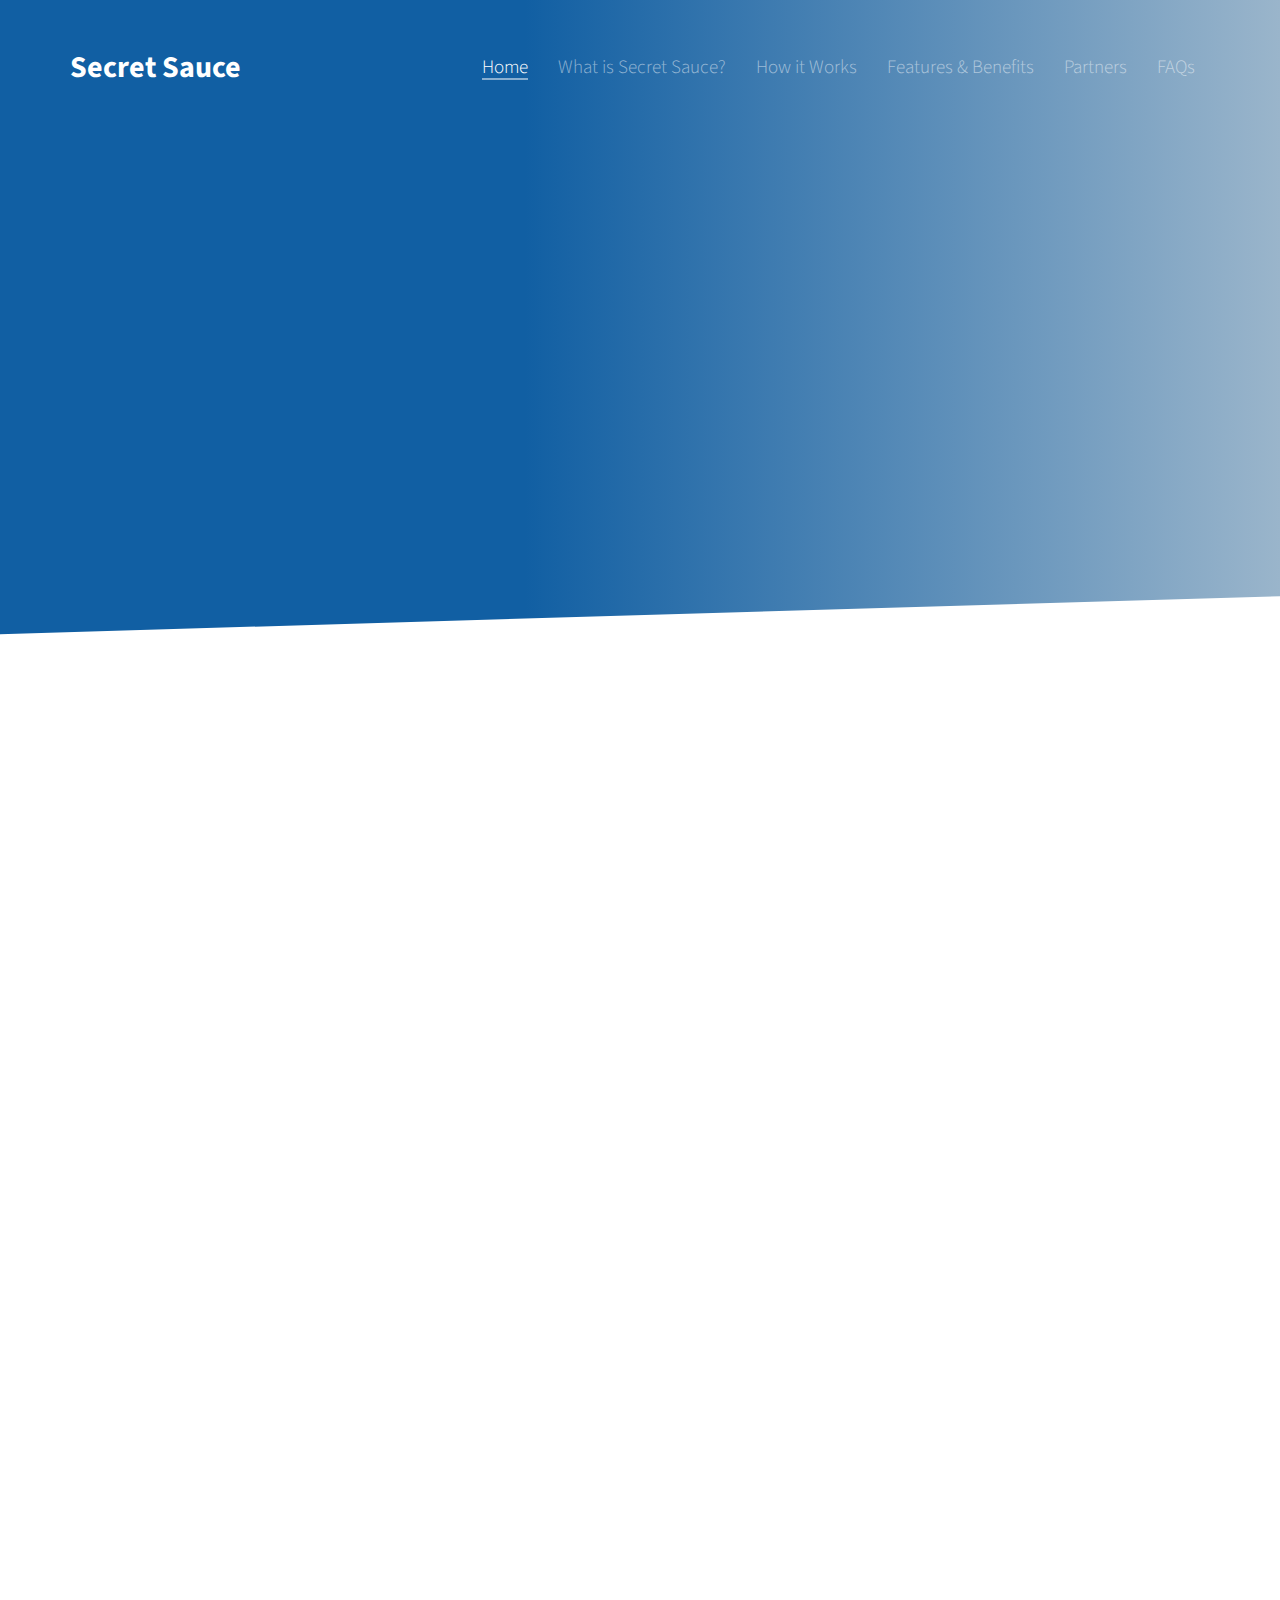
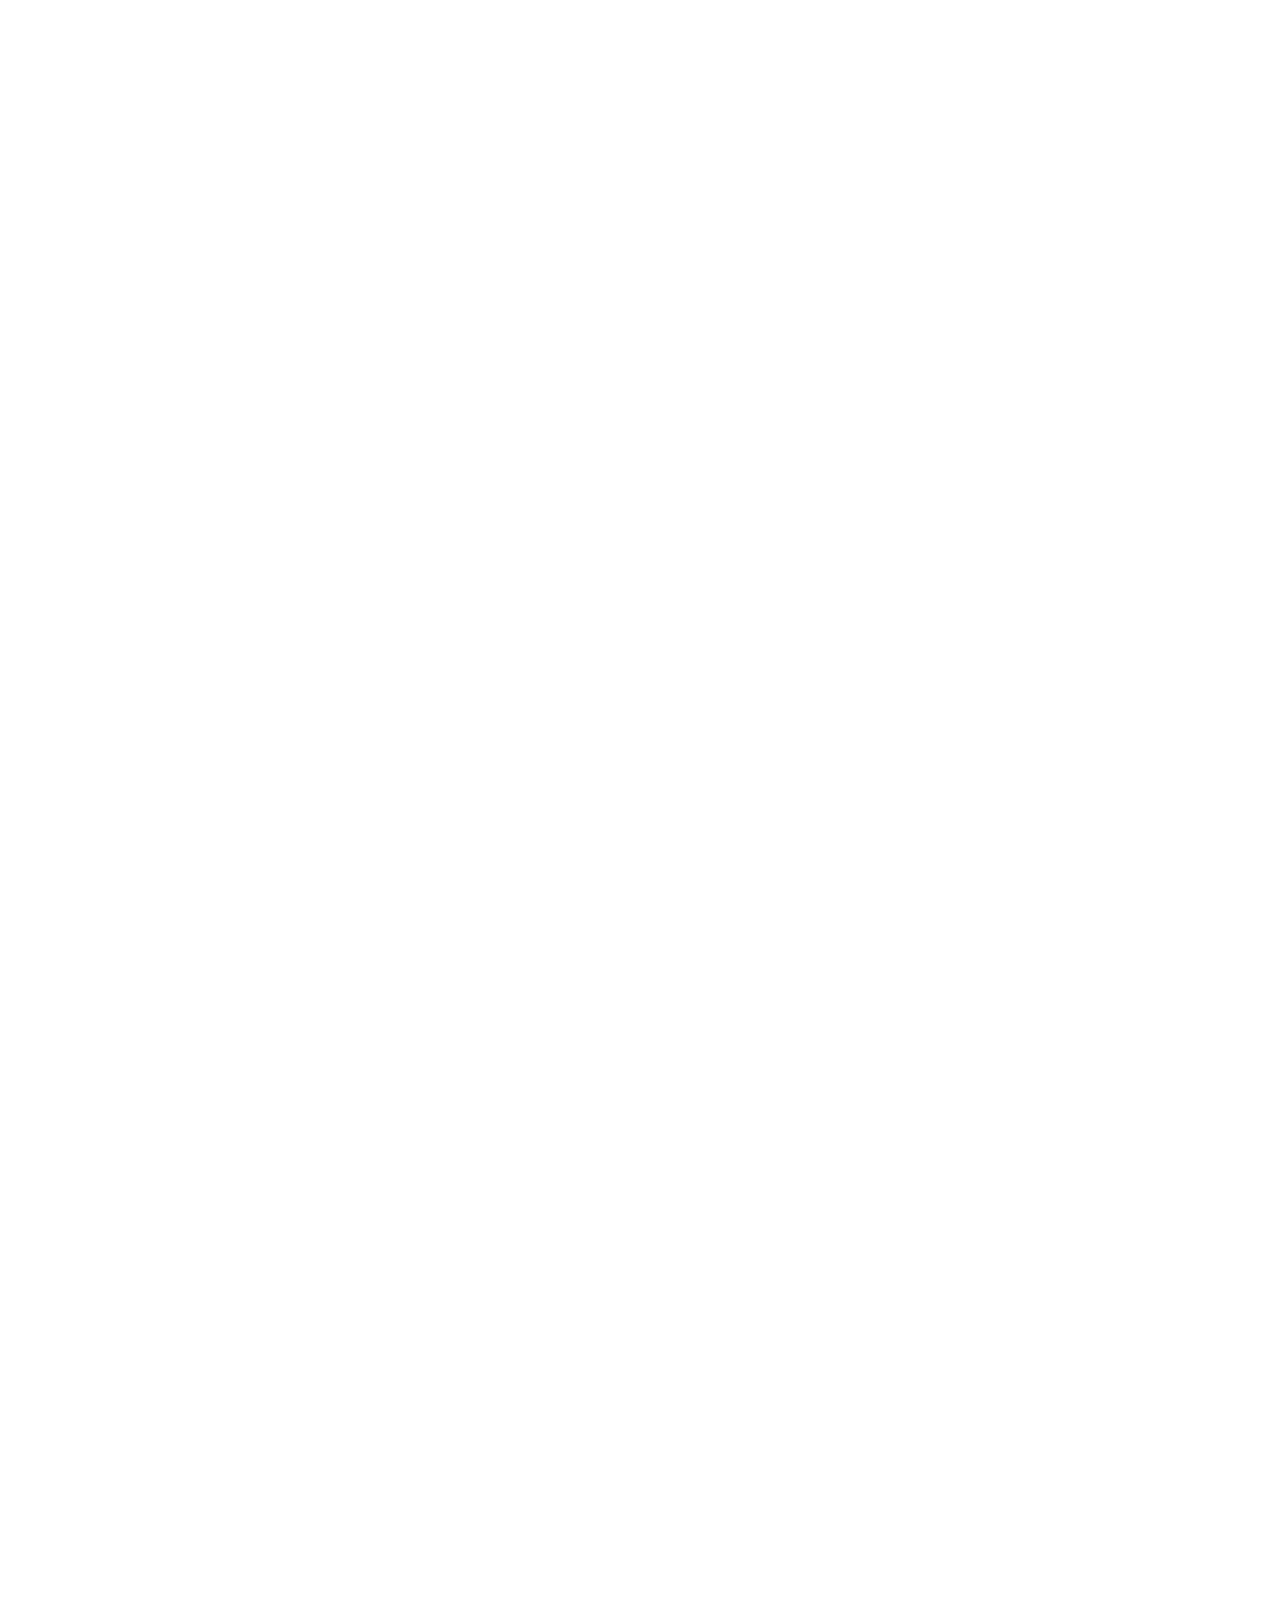
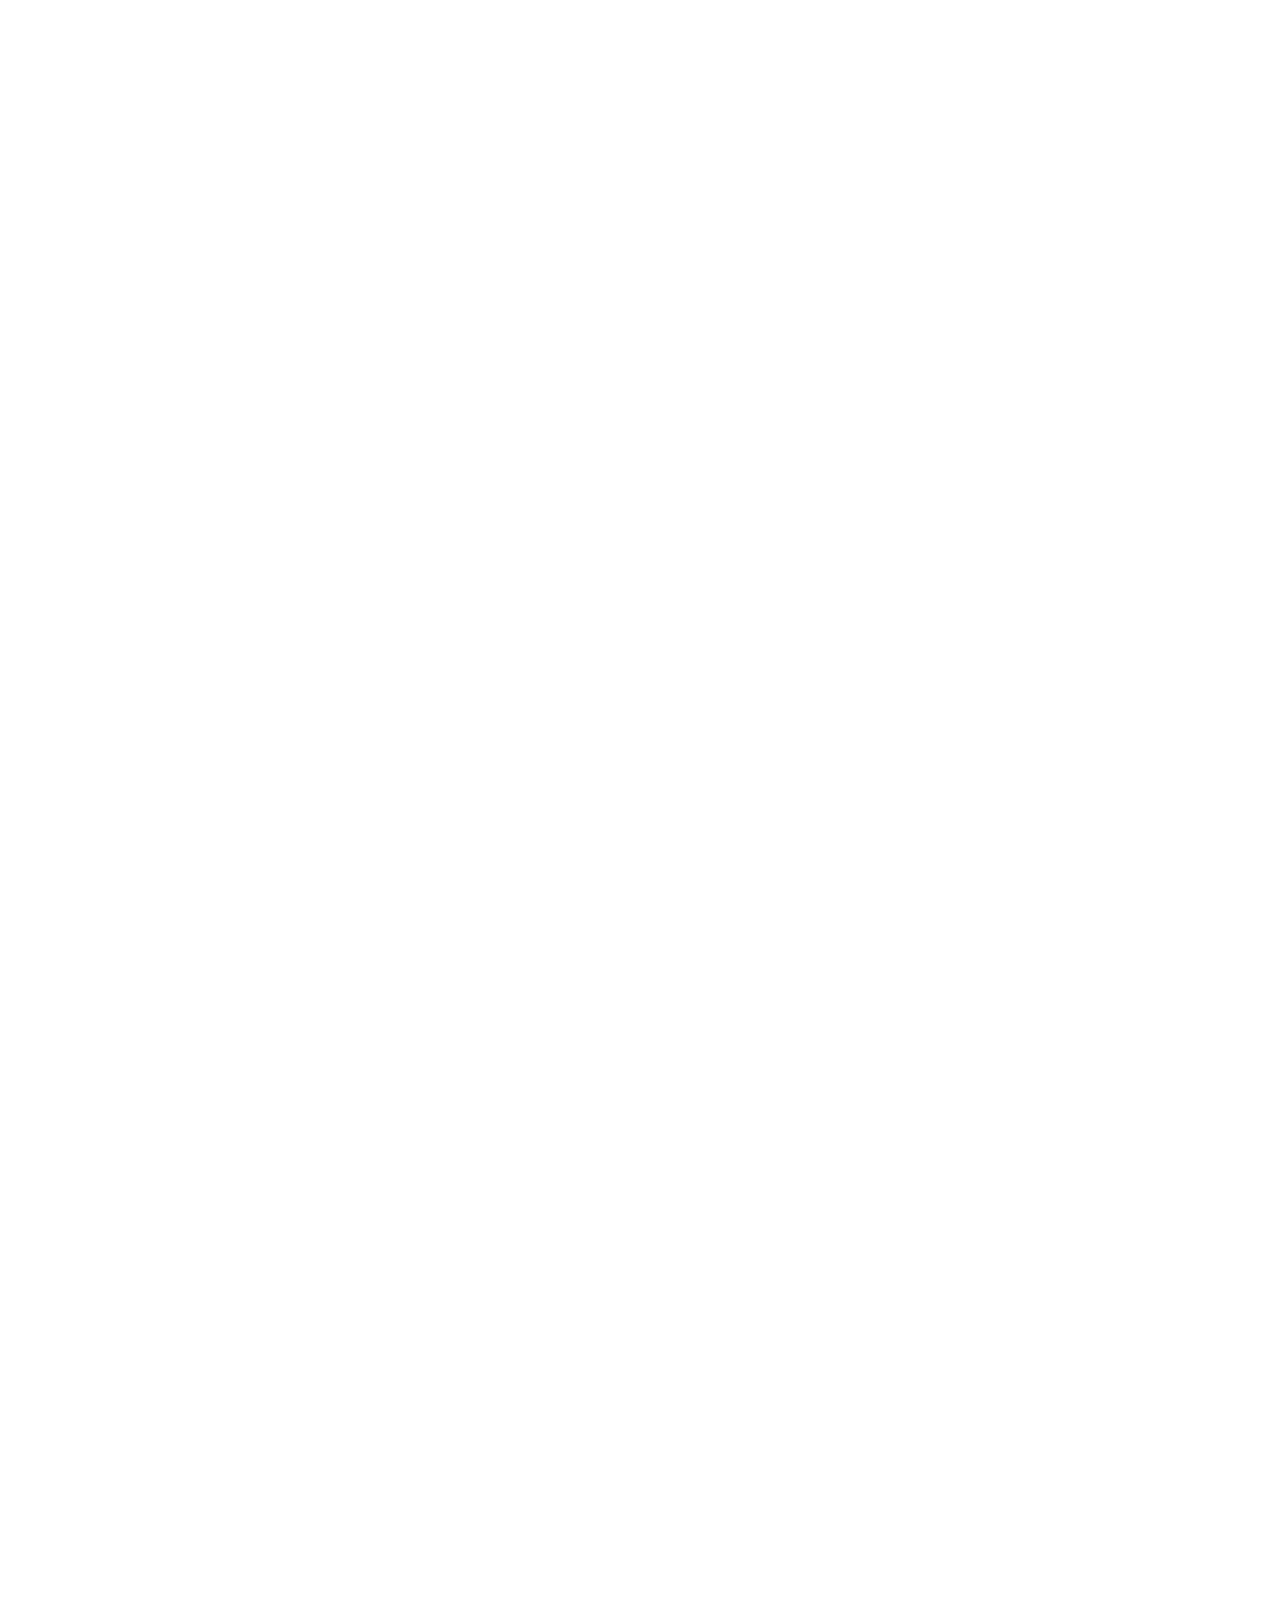
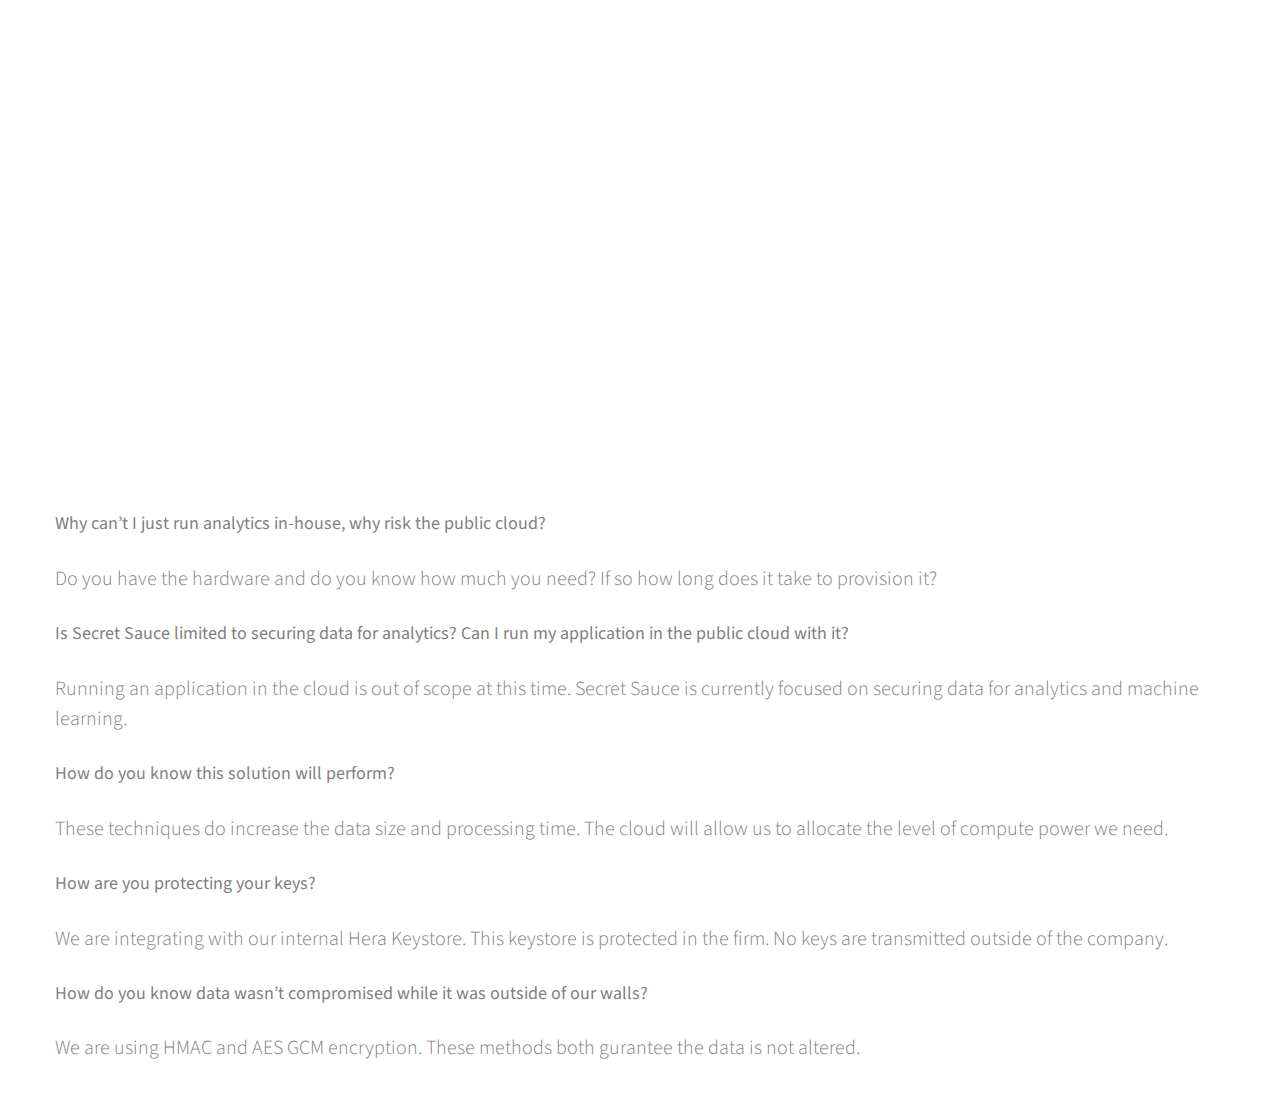
==== commit 079ac877: "Adding the public folder as a contingency plan" ====
--- a/secretsauce/public/index.html
+++ b/secretsauce/public/index.html
@@ -82,11 +82,15 @@
                     <li class="active"><a href="#" data-nav-section="home"><span>Home</span></a></li>
                     
                     
+                    <li><a href="#" data-nav-section="what"><span>What is Secret Sauce?</span></a></li> 
+                    
 
                     
                     <li><a href="#" data-nav-section="how"><span>How it Works</span></a></li> 
                     
 
+                    
+                    <li><a href="#" data-nav-section="features"><span>Features &amp; Benefits</span></a></li> 
                     
 
                     
@@ -106,8 +110,10 @@
 </header>
 
 
-			<section id="fh5co-home" data-section="home" style="background-image: url(images/full_image_2.jpg);" data-stellar-background-ratio="0.5">
-		<div class="gradient"></div>
+			
+		
+
+		<section id="fh5co-home" data-section="home" style="background: linear-gradient(90deg, rgba(17,95,163,1) 41%, rgba(154,181,203,1) 100%, rgba(190,211,228,1) 100%, rgba(2,0,36,1) 100%, rgba(0,212,255,1) 100%, rgba(53,53,92,1) 100%);" data-stellar-background-ratio="0.5">
 		<div class="container">
 			<div class="text-wrap">
 				<div class="text-inner">
@@ -133,7 +139,7 @@
 					<div class="fh5co-text">
 						<i class="fh5co-intro-icon icon-puzzle"></i>
 						<h2>The Problem</h2>
-						<p>The inability to use the public cloud blocks you from responding to market opportunities, hinders innovation and prevents you from scaling effectively.</p>
+						<p>The inability to use the public cloud hinders innovation, scaling effectively and responding to market opportunities.</p>
 						<p><a href="#" class="btn btn-primary">Detailed Problem Statement</a></p>
 					</div>
 				</div>
@@ -165,6 +171,65 @@
 	</section>
 
 		
+       			<section id="fh5co-work" data-section="what">
+		<div class="container">
+			<div class="row">
+				<div class="col-md-12 section-heading text-center">
+					<h2 class="to-animate">What is Secret Sauce?</h2>
+					<div class="row">
+						<div class="col-md-8 col-md-offset-2 subtext to-animate">
+							<h3>Secret Sauce is a tool to encrypt your PI data and send it to the Cloud for analytics. Using an industry standard approach to data protection, we are developing a certified path to the public cloud.</h3>
+						</div>
+					</div>
+				</div>
+			</div>
+			<div class="row row-bottom-padded-sm">
+			
+				<div class="col-md-4 col-sm-6 col-xxs-12">
+					<a href="images/ingredient1.png" class="fh5co-project-item image-popup to-animate">
+						<img src="images/ingredient1.png" alt="Image2" class="img-responsive">
+						<div class="fh5co-text">
+						<h2>De-Identify &amp; Encrypt</h2>
+					    <span></span>
+        				</div>
+					</a>
+				</div>				
+
+				<div class="clearfix visible-sm-block"></div>
+			
+				<div class="col-md-4 col-sm-6 col-xxs-12">
+					<a href="images/ingredient2.png" class="fh5co-project-item image-popup to-animate">
+						<img src="images/ingredient2.png" alt="Image2" class="img-responsive">
+						<div class="fh5co-text">
+						<h2>Machine Learning in the Public Cloud</h2>
+					    <span></span>
+        				</div>
+					</a>
+				</div>				
+
+				<div class="clearfix visible-sm-block"></div>
+			
+				<div class="col-md-4 col-sm-6 col-xxs-12">
+					<a href="images/ingredient3.png" class="fh5co-project-item image-popup to-animate">
+						<img src="images/ingredient3.png" alt="Image3" class="img-responsive">
+						<div class="fh5co-text">
+						<h2>Re-Identify</h2>
+					    <span></span>
+        				</div>
+					</a>
+				</div>				
+
+				<div class="clearfix visible-sm-block"></div>
+			
+			</div>
+			<div class="row">
+				<div class="col-md-12 text-center to-animate">
+				</div>
+			</div>
+		</div>
+	</section>
+
+       	
 
 		
         		<section id="fh5co-testimonials" data-section="how">
@@ -177,25 +242,161 @@
 							<h3>In our proof of concept we take a fictional data set and ecrypt the PI data. We then attempt to learn which zip code has the most French speaking residents.</h3>
 						</div>
 					</div>
-				</div>
-			</div>
-			<div class="row">
-			
+
+					<div class="row">
+						<div class="col-md-8 col-md-offset-2 subtext to-animate">
+							<table class="data-sample to-animate" style="float:left">
+								<thead>
+									<tr><th>Zip Code</th><th>Count</th></tr>
+								</thead>
+								<tbody>
+									<tr>
+										<td>87752</td>
+										<td>73</td>
+									</tr>
+									<tr>
+										<td>95534</td>
+										<td>74</td>
+									</tr>
+									<tr>
+										<td>51383</td>
+										<td>86</td>
+									</tr>																		
+								</tbody>
+							</table>
+							<i style="float:left;padding:15px" class="icon to-animate-2 icon-arrow-right-circle"></i>
+							<table class="data-sample to-animate" style="float:left">
+								<thead>
+									<tr><th>Zip Code (HMAC&rsquo;d)</th><th>Count</th></tr>
+								</thead>
+								<tbody>
+									<tr>
+										<td align="left" id="data-sample-encrypted">17a4dcedbc39ea...</td>
+										<td>73</td>
+									</tr>
+									<tr>
+										<td align="left" id="data-sample-encrypted">b3f8fb19437ceo...</td>
+										<td>74</td>
+									</tr>
+									<tr>
+										<td align="left" id="data-sample-encrypted">03007d7e44d7c3f...</td>
+										<td>86</td>
+									</tr>																		
+								</tbody>
+							</table>
+							<i style="float:left;padding:10px" class="to-animate-2">OR</i>
+								<table class="data-sample to-animate" style="float:left">
+								<thead>
+									<tr><th>Zip Code (Encrypted)</th><th>Count</th></tr>
+								</thead>
+								<tbody>
+									<tr>
+										<td align="left" id="data-sample-encrypted">q81c994ginim5op...</td>
+										<td>73</td>
+									</tr>
+									<tr>
+										<td align="left" id="data-sample-encrypted">o5RI05JOY+f76jg...</td>
+										<td>74</td>
+									</tr>
+									<tr>
+										<td align="left" id="data-sample-encrypted">k27Il7hAPpf51fv...</td>
+										<td>86</td>
+									</tr>																		
+								</tbody>
+							</table>
+						</div>
+					</div>
+					<div class="row">
+						<div class="col-md-8 col-md-offset-2 subtext to-animate-2">
+							<img style="padding-top:80px" src="images/encryption1.jpg" />
+							<figcaption><b>Encrypting with AES/GCM</b></figcaption>
+						    <img style="padding-top:80px;padding-left: 20px" src="images/decryption1.jpg">
+							<figcaption><b>Decrypting with AES/GCM</b></figcaption>
+						</div>
+					</div>
+				</div>
 			</div>
 		</div>
 	</section>
 		
 
 		
+        		<section id="fh5co-about" data-section="features">
+		<div class="container">
+			<div class="row">
+				<div class="col-md-12 section-heading text-center">
+					<h2 class="to-animate">Features &amp; Benefits</h2>
+					<div class="row">
+						<div class="col-md-8 col-md-offset-2 subtext to-animate">
+							<h3>What we can we currently. What are we planning to do. How this will help the organization.</h3>
+						</div>
+					</div>
+				</div>
+			</div>
+			<div class="row">
+			
+				<div class="col-md-4">
+					<div class="fh5co-person text-center to-animate">
+						<h3>Encryption of PI Data</h3>
+						<span class = "fh5co-position"></span>
+					    <p>Using the AES/GCM encryption algorithim we can encrypt PI data prior to sending it to the cloud.</p>
+					</div>
+				</div>
+			
+				<div class="col-md-4">
+					<div class="fh5co-person text-center to-animate">
+						<h3>Structure &amp; Richness of  Data</h3>
+						<span class = "fh5co-position"></span>
+					    <p>In addition to encryption we are employing de-identification with HMAC when un-encrypting the data is not required.</p>
+					</div>
+				</div>
+			
+				<div class="col-md-4">
+					<div class="fh5co-person text-center to-animate">
+						<h3>API Driven Key Management</h3>
+						<span class = "fh5co-position"></span>
+					    <p>We are workig with the Data Protection team to integrate with the Ionic tool for key management and key distribution to authorized endpoints.</p>
+					</div>
+				</div>
+			
+				<div class="col-md-4">
+					<div class="fh5co-person text-center to-animate">
+						<h3>PCSS Compliance</h3>
+						<span class = "fh5co-position"></span>
+					    <p>We&#39;ll ensure all Public Cloud Security Standards are met including encryption of highly confidental data at rest.</p>
+					</div>
+				</div>
+			
+				<div class="col-md-4">
+					<div class="fh5co-person text-center to-animate">
+						<h3>Stop Guessing Capacity</h3>
+						<span class = "fh5co-position"></span>
+					    <p>When you make a capacity decision prior to deployment, you often overestimate your needs and end up sitting on expensive idle resources.</p>
+					</div>
+				</div>
+			
+				<div class="col-md-4">
+					<div class="fh5co-person text-center to-animate">
+						<h3>Elasticity</h3>
+						<span class = "fh5co-position"></span>
+					    <p>By leveraging the public cloud for our compute power we can scale up for down as required with only a few minutes notice.</p>
+					</div>
+				</div>
+			
+			</div>
+		</div>
+	</section>
+
+		
 
 		
         		<section id="fh5co-services" data-section="partners">
 		<div class="container">
 			<div class="row">
 				<div class="col-md-12 section-heading text-left">
-					<h2 class="to-animate">Partners</h2>
-					<div class="row">
-						<div class="col-md-8 cosubtext to-animate">
+					<h2 class=" left-border to-animate">Partners</h2>
+					<div class="row">
+						<div class="col-md-8 subtext to-animate">
 							<h3>A problem this size can&rsquo;t be solved alone. We also aren&rsquo;t the first to try. We are in collaboration with others.</h3>
 						</div>
 					</div>
@@ -263,7 +464,7 @@
 				<p>These techniques do increase the data size and processing time. The cloud will allow us to allocate the level of compute power we need.</p>
 				<div class="clearfix visible-sm-block"></div>
 				
-				<h4>How are ou protecting your keys?</h4>
+				<h4>How are you protecting your keys?</h4>
 				<p>We are integrating with our internal Hera Keystore. This keystore is protected in the firm. No keys are transmitted outside of the company.</p>
 				<div class="clearfix visible-sm-block"></div>
 				
@@ -277,31 +478,6 @@
         
 
         
-        		<footer id="footer" role="contentinfo">
-		<a href="#" class="gotop js-gotop"><i class="icon-arrow-up2"></i></a>
-		<div class="container">
-			<div class="">
-				<div class="col-md-12 text-center">
-					<p>&copy; Elate Free HTML5. All Rights Reserved. <br>Created by <a href="http://freehtml5.co/" target="_blank">FREEHTML5.co</a> Images: <a href="http://pexels.com/" target="_blank">Pexels</a>, <a href="http://plmd.me/" target="_blank">plmd.me</a> <br>Hugo port by: <a href="https://github.com/saey55" target="_blank">saey55</a></p>
-				</div>
-			</div>
-			<div class="row">
-				<div class="col-md-12 text-center">
-					<ul class="social social-circle">
-					
-						<li><a href="#twitter"><i class="icon-twitter"></i></a></li>
-					
-						<li><a href="#facebook"><i class="icon-facebook"></i></a></li>
-					
-						<li><a href="#youtube"><i class="icon-youtube"></i></a></li>
-					
-					</ul>
-				</div>
-			</div>
-		</div>
-	</footer>
-
-        
 
         	
 	<script src="js/jquery.min.js"></script>
--- a/secretsauce/public/css/style.css
+++ b/secretsauce/public/css/style.css
@@ -24,13 +24,13 @@
 }
 
 a {
-  color: #52d3aa;
+  color: #2267cb;
   -webkit-transition: 0.5s;
   -o-transition: 0.5s;
   transition: 0.5s;
 }
 a:hover, a:active, a:focus {
-  color: #52d3aa;
+  color: #2267cb;
   outline: none;
 }
 
@@ -39,7 +39,7 @@
 }
 
 h1, h2, h3, h4, h5, h6 {
-  color: #000;
+  color: #92929;
   font-family: "Source Sans Pro", Arial, sans-serif;
   font-weight: 400;
   margin: 0 0 30px 0;
@@ -207,14 +207,14 @@
 @media screen and (max-width: 768px) {
   #fh5co-header {
     margin-top: 0;
-    background: #fff;
+    background: #023;
     -webkit-box-shadow: 0 0 9px 0 rgba(0, 0, 0, 0.1);
     -moz-box-shadow: 0 0 9px 0 rgba(0, 0, 0, 0.1);
     -ms-box-shadow: 0 0 9px 0 rgba(0, 0, 0, 0.1);
     box-shadow: 0 0 9px 0 rgba(0, 0, 0, 0.1);
   }
   #fh5co-header .navbar-brand {
-    color: #52d3aa !important;
+    color: #2267cb !important;
   }
   #fh5co-header #navbar li a {
     color: rgba(0, 0, 0, 0.5) !important;
@@ -223,7 +223,7 @@
     transition: 0.3s;
   }
   #fh5co-header #navbar li a:hover {
-    color: #52d3aa !important;
+    color: #2267cb !important;
   }
   #fh5co-header #navbar li a span:before {
     background: transparent !important;
@@ -231,7 +231,7 @@
   #fh5co-header #navbar li.active a {
     background: transparent;
     background: none;
-    color: #52d3aa !important;
+    color: #2267cb !important;
   }
   #fh5co-header #navbar li.active a span:before {
     visibility: visible;
@@ -315,7 +315,7 @@
   top: 0;
 }
 #fh5co-header.navbar-fixed-top .navbar-brand {
-  color: #52d3aa;
+  color: #2267cb;
 }
 #fh5co-header.navbar-fixed-top #navbar li a {
   color: rgba(0, 0, 0, 0.5);
@@ -324,18 +324,18 @@
   transition: 0.3s;
 }
 #fh5co-header.navbar-fixed-top #navbar li a:hover {
-  color: #52d3aa;
+  color: #2267cb;
 }
 #fh5co-header.navbar-fixed-top #navbar li.active a {
   background: transparent;
   background: none;
-  color: #52d3aa;
+  color: #2267cb;
 }
 #fh5co-header.navbar-fixed-top #navbar li.active a span:before {
   visibility: visible;
   -webkit-transform: scaleX(1);
   transform: scaleX(1);
-  background-color: #52d3aa;
+  background-color: #2267cb;
 }
 #fh5co-header .navbar-default {
   border: transparent;
@@ -359,7 +359,7 @@
   color: #adadad;
 }
 #fh5co-header .navbar-default .brand-slogan em {
-  color: #52d3aa;
+  color: #2267cb;
   font-style: normal;
 }
 #fh5co-header a {
@@ -374,7 +374,7 @@
   background-attachment: fixed;
   position: relative;
   width: 100%;
-  background-color: #52d3aa;
+  background-color: #2267cb;
   color: #fff;
   overflow: hidden;
 }
@@ -387,18 +387,18 @@
   z-index: 2;
   opacity: .9;
   -webkit-backface-visibility: hidden;
-  background-color: #52d3aa;
+  background-color: #2267cb;
   /* IE9, iOS 3.2+ */
   background-image: url([data-uri]);
-  background-image: -webkit-gradient(linear, 0% 0%, 100% 100%, color-stop(0, #3f95ea), color-stop(1, #52d3aa));
+  background-image: -webkit-gradient(linear, 0% 0%, 100% 100%, color-stop(0, #3f95ea), color-stop(1, #2267cb));
   /* Android 2.3 */
-  background-image: -webkit-repeating-linear-gradient(top left, #3f95ea 0%, #52d3aa 100%);
+  background-image: -webkit-repeating-linear-gradient(top left, #3f95ea 0%, #2267cb 100%);
   /* IE10+ */
-  background-image: repeating-linear-gradient(to bottom right, #3f95ea 0%, #52d3aa 100%);
-  background-image: -ms-repeating-linear-gradient(top left, #3f95ea 0%, #52d3aa 100%);
+  background-image: repeating-linear-gradient(to bottom right, #3f95ea 0%, #2267cb 100%);
+  background-image: -ms-repeating-linear-gradient(top left, #3f95ea 0%, #2267cb 100%);
 }
 #fh5co-home, #fh5co-home .text-wrap {
-  height: 900px;
+  height: 650px;
 }
 #fh5co-home .text-wrap {
   display: table;
@@ -431,8 +431,8 @@
 #fh5co-home .text-inner h2 {
   font-size: 28px;
   line-height: 38px;
-  font-weight: 300;
-  color: rgba(255, 255, 255, 0.8);
+  font-weight: 600;
+  color: #65ffff;
   margin: 0;
 }
 
@@ -530,7 +530,7 @@
 }
 #fh5co-intro .fh5co-block > .fh5co-text .fh5co-intro-icon {
   font-size: 50px;
-  color: #52d3aa;
+  color: #2267cb;
   margin-bottom: 30px;
   display: block;
 }
@@ -556,8 +556,8 @@
   background: transparent;
 }
 #fh5co-intro .fh5co-block:hover .btn:hover, #fh5co-intro .fh5co-block:focus .btn:hover {
-  background: #52d3aa !important;
-  border: 2px solid #52d3aa !important;
+  background: #2267cb !important;
+  border: 2px solid #2267cb !important;
 }
 
 .watch-video {
@@ -579,7 +579,7 @@
   height: 120px;
   width: 120px;
   margin: 0 auto;
-  border: 2px solid #52d3aa;
+  border: 2px solid #2267cb;
   line-height: 0px;
   display: table;
   text-align: center;
@@ -629,18 +629,18 @@
 }
 
 #fh5co-services {
-  background-color: #52d3aa;
+  background-color: #fff;
   /* IE9, iOS 3.2+ */
-  background-image: url([data-uri]);
-  background-image: -webkit-gradient(linear, 0% 0%, 100% 100%, color-stop(0, #3f95ea), color-stop(1, #52d3aa));
+  /*background-image: url([data-uri]);
+  background-image: -webkit-gradient(linear, 0% 0%, 100% 100%, color-stop(0, #3f95ea), color-stop(1, #2267cb));*/
   /* Android 2.3 */
-  background-image: -webkit-repeating-linear-gradient(top left, #3f95ea 0%, #52d3aa 100%);
+  /*background-image: -webkit-repeating-linear-gradient(top left, #3f95ea 0%, #2267cb 100%);*/
   /* IE10+ */
-  background-image: repeating-linear-gradient(to bottom right, #3f95ea 0%, #52d3aa 100%);
-  background-image: -ms-repeating-linear-gradient(top left, #3f95ea 0%, #52d3aa 100%);
+  /*background-image: repeating-linear-gradient(to bottom right, #3f95ea 0%, #2267cb 100%);
+  background-image: -ms-repeating-linear-gradient(top left, #3f95ea 0%, #2267cb 100%);*/
   overflow: hidden;
   position: relative;
-  color: rgba(255, 255, 255, 0.7);
+  color: #929292;
 }
 #fh5co-services:before, #fh5co-services:after {
   position: absolute;
@@ -669,8 +669,8 @@
   padding-right: 30px;
 }
 #fh5co-services h3 {
-  font-size: 24px;
-  color: #fff;
+  font-size: 20px;
+  color: #929292;
 }
 #fh5co-services .icon {
   font-size: 70px;
@@ -681,17 +681,39 @@
   *display: inline;
 }
 #fh5co-services .icon:before {
-  color: #fff;
+  color: #2267cb;
 }
 #fh5co-services .section-heading h2 {
-  color: #fff;
+  color: #929292;
 }
 #fh5co-services .section-heading h2.left-border:after {
   background: rgba(255, 255, 255, 0.3);
 }
 
+
+.data-sample th {
+  padding: 5px;
+}
+
+.data-sample table {
+  padding-bottom: 20px;
+}
+
+.benefits-table th {
+  padding: 5px;
+}
+
+.benefits-table table {
+  padding-bottom: 20px;
+  border-bottom: 1px solid #ddd;
+}
+
+#data-sample-encrypted td {
+  color: #95e1ea;
+}
+
 #fh5co-counters {
-  background: #52d3aa;
+  background: #2267cb;
   overflow: hidden;
   background-color: transparent;
   background-size: cover;
@@ -770,7 +792,7 @@
 }
 #fh5co-counters .fh5co-counter .fh5co-counter-icon {
   font-size: 40px;
-  color: #52d3aa;
+  color: #2267cb;
 }
 #fh5co-counters .fh5co-counter .fh5co-counter-number {
   font-size: 70px;
@@ -799,7 +821,7 @@
   border-left: none;
   padding: 30px;
   background: #fff;
-  background: #52d3aa;
+  background: #2267cb;
   font-size: 20px;
   font-weight: 300;
   position: relative;
@@ -815,7 +837,7 @@
   left: 40px;
   border-top: 10px solid black;
   border-top-color: #fff;
-  border-top-color: #52d3aa;
+  border-top-color: #2267cb;
   border-left: 10px solid transparent;
   border-right: 10px solid transparent;
 }
@@ -831,7 +853,7 @@
   font-weight: 400;
 }
 #fh5co-testimonials .box-testimony .author a {
-  color: #52d3aa;
+  color: #2267cb;
 }
 #fh5co-testimonials .box-testimony .author a:hover {
   text-decoration: underline;
@@ -862,15 +884,15 @@
   overflow: hidden;
   position: relative;
   color: rgba(255, 255, 255, 0.8);
-  background-color: #52d3aa;
+  background-color: #fff;
   /* IE9, iOS 3.2+ */
-  background-image: url([data-uri]);
-  background-image: -webkit-gradient(linear, 0% 0%, 100% 100%, color-stop(0, #3f95ea), color-stop(1, #52d3aa));
+  /*background-image: url([data-uri]);
+  background-image: -webkit-gradient(linear, 0% 0%, 100% 100%, color-stop(0, #3f95ea), color-stop(1, #2267cb));*/
   /* Android 2.3 */
-  background-image: -webkit-repeating-linear-gradient(top left, #3f95ea 0%, #52d3aa 100%);
+  /*background-image: -webkit-repeating-linear-gradient(top left, #3f95ea 0%, #2267cb 100%);*/
   /* IE10+ */
-  background-image: repeating-linear-gradient(to bottom right, #3f95ea 0%, #52d3aa 100%);
-  background-image: -ms-repeating-linear-gradient(top left, #3f95ea 0%, #52d3aa 100%);
+  /*background-image: repeating-linear-gradient(to bottom right, #3f95ea 0%, #2267cb 100%);
+  background-image: -ms-repeating-linear-gradient(top left, #3f95ea 0%, #2267cb 100%);*/
 }
 #fh5co-work a {
   color: rgba(255, 255, 255, 0.5);
@@ -903,14 +925,16 @@
   margin-bottom: -35px;
 }
 #fh5co-work .section-heading h2 {
-  color: #fff;
+  color: #444;
 }
 #fh5co-work .section-heading h2:after {
   background: rgba(255, 255, 255, 0.3);
 }
+
 #fh5co-work .section-heading h3 {
-  color: rgba(255, 255, 255, 0.8);
-}
+  color: #929292;
+}
+
 #fh5co-work .fh5co-project-item {
   display: block;
   width: 100%;
@@ -973,6 +997,7 @@
   float: left;
   width: 100%;
   position: relative;
+  font-size: 15px;
 }
 @media screen and (max-width: 992px) {
   .fh5co-person {
@@ -998,6 +1023,7 @@
 }
 .fh5co-person h3 {
   margin-bottom: 0px;
+  font-size: 18px;
 }
 .fh5co-person .fh5co-position {
   color: #b3b3b3;
@@ -1016,7 +1042,7 @@
 .form-control:active, .form-control:focus {
   outline: none;
   box-shadow: none;
-  border-color: #52d3aa;
+  border-color: #2267cb;
 }
 
 .btn {
@@ -1051,19 +1077,19 @@
 .section-heading {
   float: left;
   width: 100%;
-  padding-bottom: 50px;
-  margin-bottom: 50px;
+  padding-bottom: 5px;
+  margin-bottom: 30px;
   clear: both;
 }
 .section-heading h2 {
   margin: 0 0 30px 0;
-  font-size: 50px;
+  font-size: 35px;
   font-weight: 300;
   color: #444;
   text-transform: uppercase;
   position: relative;
   display: block;
-  padding-bottom: 20px;
+  padding-bottom: 18px;
   line-height: 1.5;
 }
 .section-heading h2.left-border:after {
@@ -1072,7 +1098,7 @@
   display: block;
   width: 80px;
   height: 2px;
-  background: #52d3aa;
+  background: #2267cb;
   left: 0%;
   margin-left: 0px;
   bottom: 0;
@@ -1083,7 +1109,7 @@
   display: block;
   width: 80px;
   height: 2px;
-  background: #52d3aa;
+  background: #2267cb;
   left: 50%;
   margin-left: -40px;
   bottom: 0;
@@ -1118,7 +1144,7 @@
   text-decoration: none;
 }
 .fh5co-nav-toggle.active i::before, .fh5co-nav-toggle.active i::after {
-  background: #52d3aa;
+  background: #2267cb;
 }
 .fh5co-nav-toggle:hover, .fh5co-nav-toggle:focus, .fh5co-nav-toggle:active {
   outline: none;
@@ -1132,18 +1158,18 @@
   *display: inline;
   width: 25px;
   height: 3px;
-  color: #52d3aa;
+  color: #2267cb;
   font: bold 14px/.4 Helvetica;
   text-transform: uppercase;
   text-indent: -55px;
-  background: #52d3aa;
+  background: #2267cb;
   transition: all .2s ease-out;
 }
 .fh5co-nav-toggle i::before, .fh5co-nav-toggle i::after {
   content: '';
   width: 25px;
   height: 3px;
-  background: #52d3aa;
+  background: #2267cb;
   position: absolute;
   left: 0;
   -webkit-transition: 0.2s;
@@ -1252,14 +1278,14 @@
   transition: 0.3s;
 }
 .btn.btn-primary {
-  background: #52d3aa;
+  background: #2267cb;
   color: #fff;
   border: none !important;
   border: 2px solid transparent !important;
 }
 .btn.btn-primary:hover, .btn.btn-primary:active, .btn.btn-primary:focus {
   box-shadow: none;
-  background: #52d3aa;
+  background: #2267cb;
 }
 .btn:hover, .btn:active, .btn:focus {
   background: #393e46 !important;
@@ -1299,11 +1325,11 @@
   border-bottom: none;
 }
 .social li a.social-box {
-  background: #52d3aa;
+  background: #2267cb;
   color: #fff;
 }
 .social li a.social-circle {
-  background: #52d3aa;
+  background: #2267cb;
   color: #fff;
   -webkit-border-radius: 50%;
   -moz-border-radius: 50%;
@@ -1314,11 +1340,11 @@
   background: #393e46 !important;
 }
 .social.social-box a {
-  background: #52d3aa;
+  background: #2267cb;
   color: #fff;
 }
 .social.social-circle a {
-  background: #52d3aa;
+  background: #2267cb;
   color: #fff;
   -webkit-border-radius: 50%;
   -moz-border-radius: 50%;
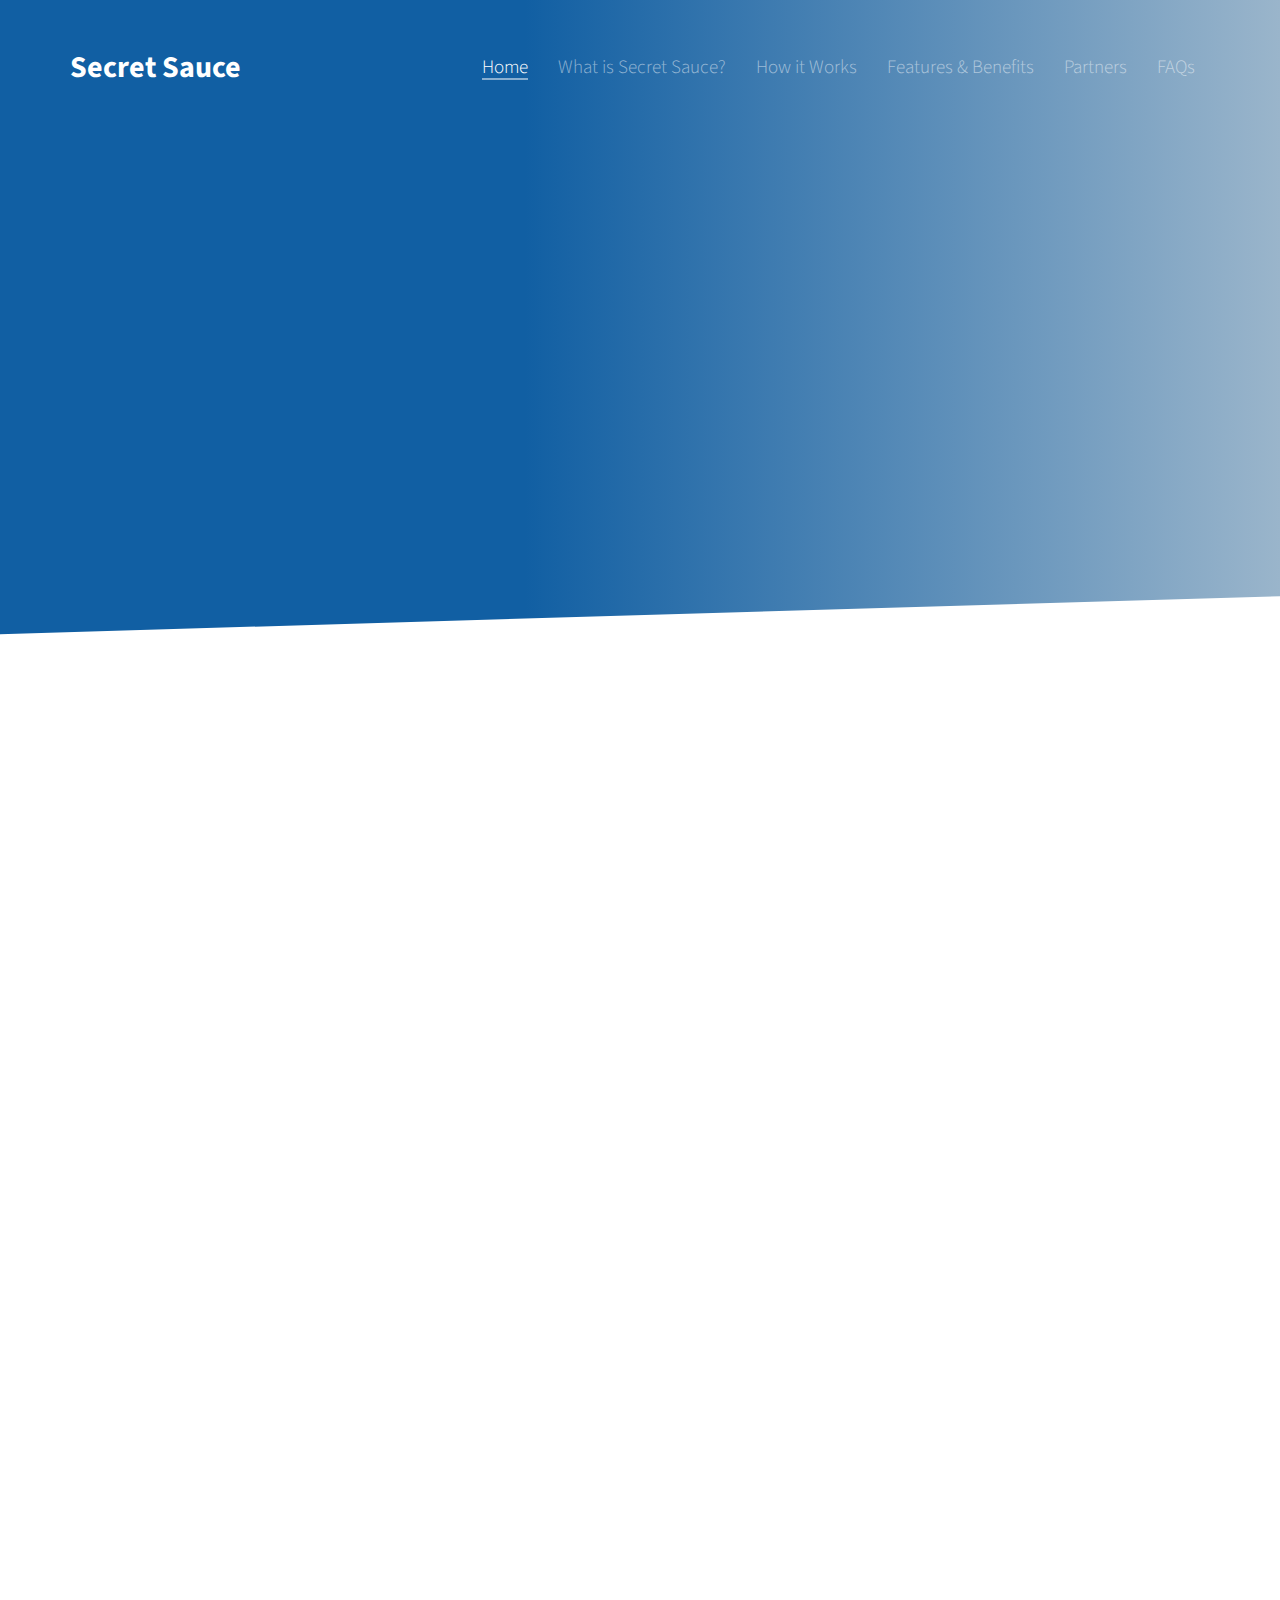
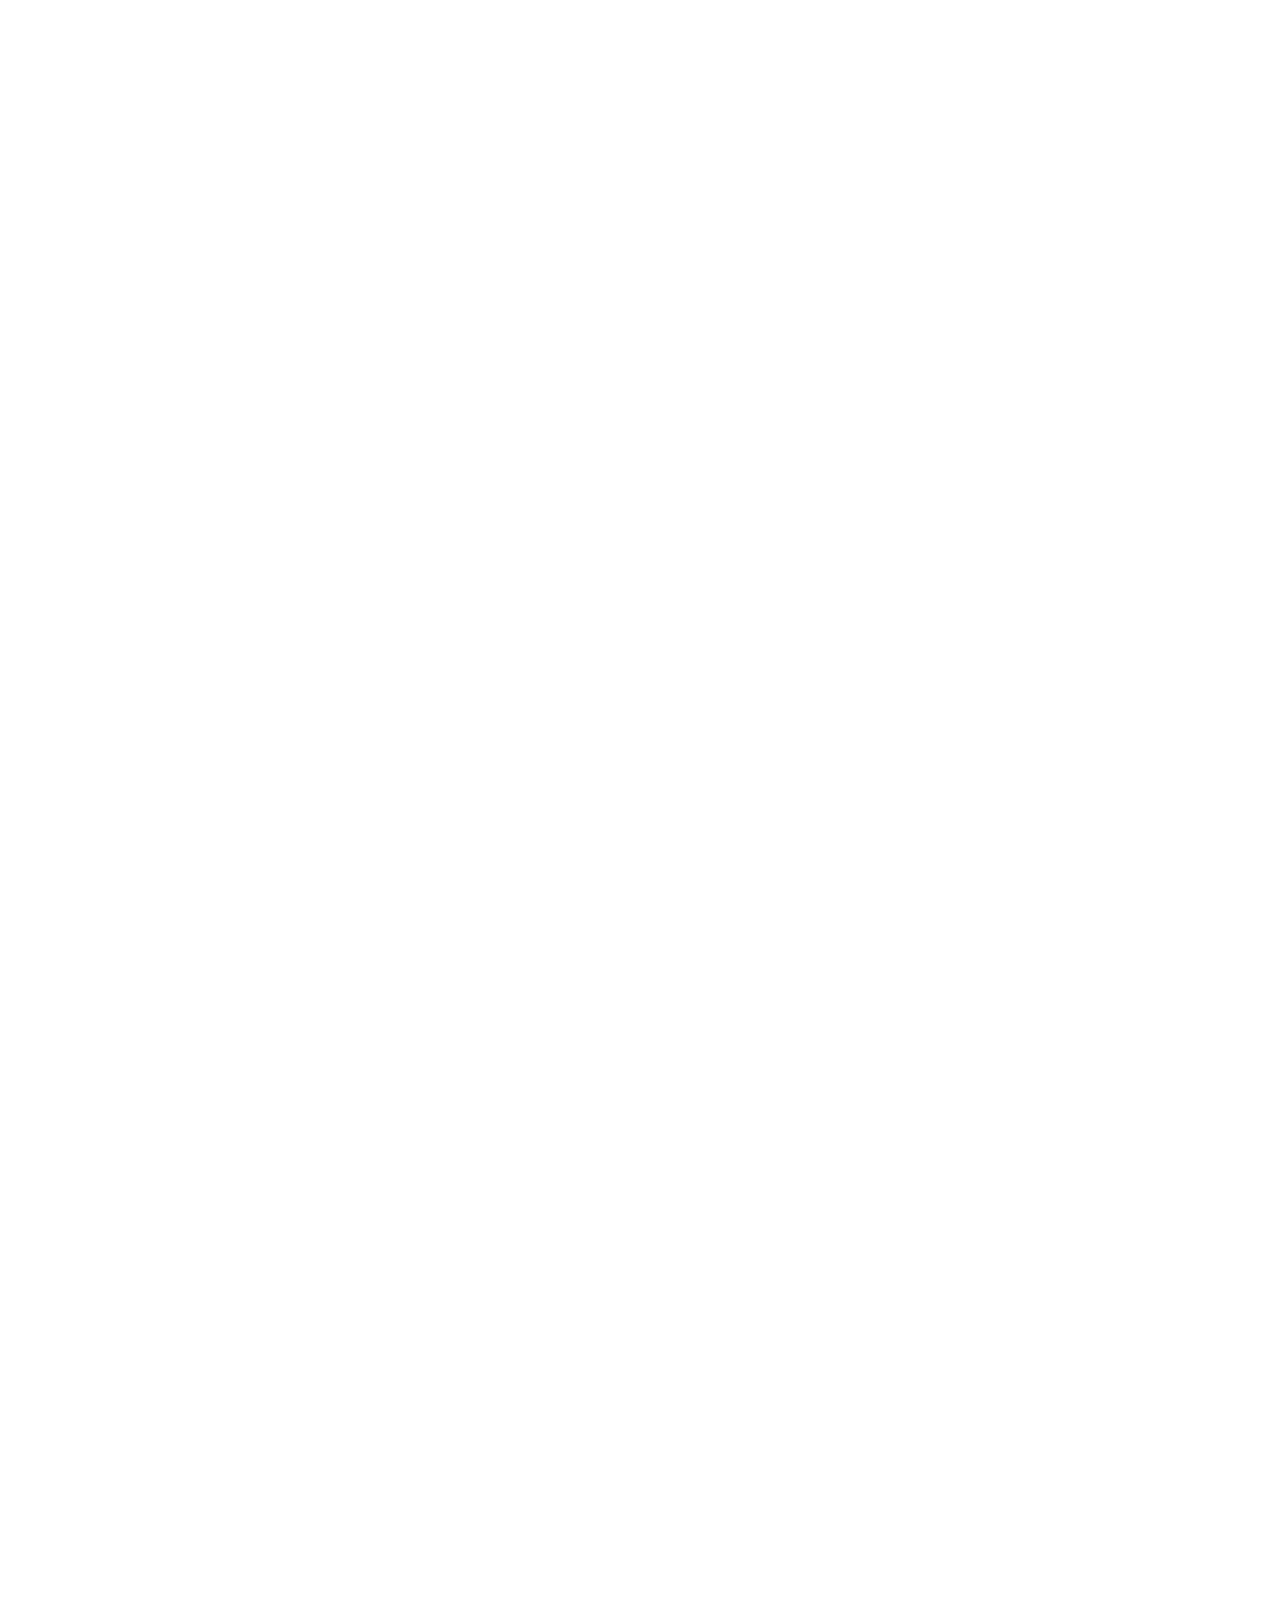
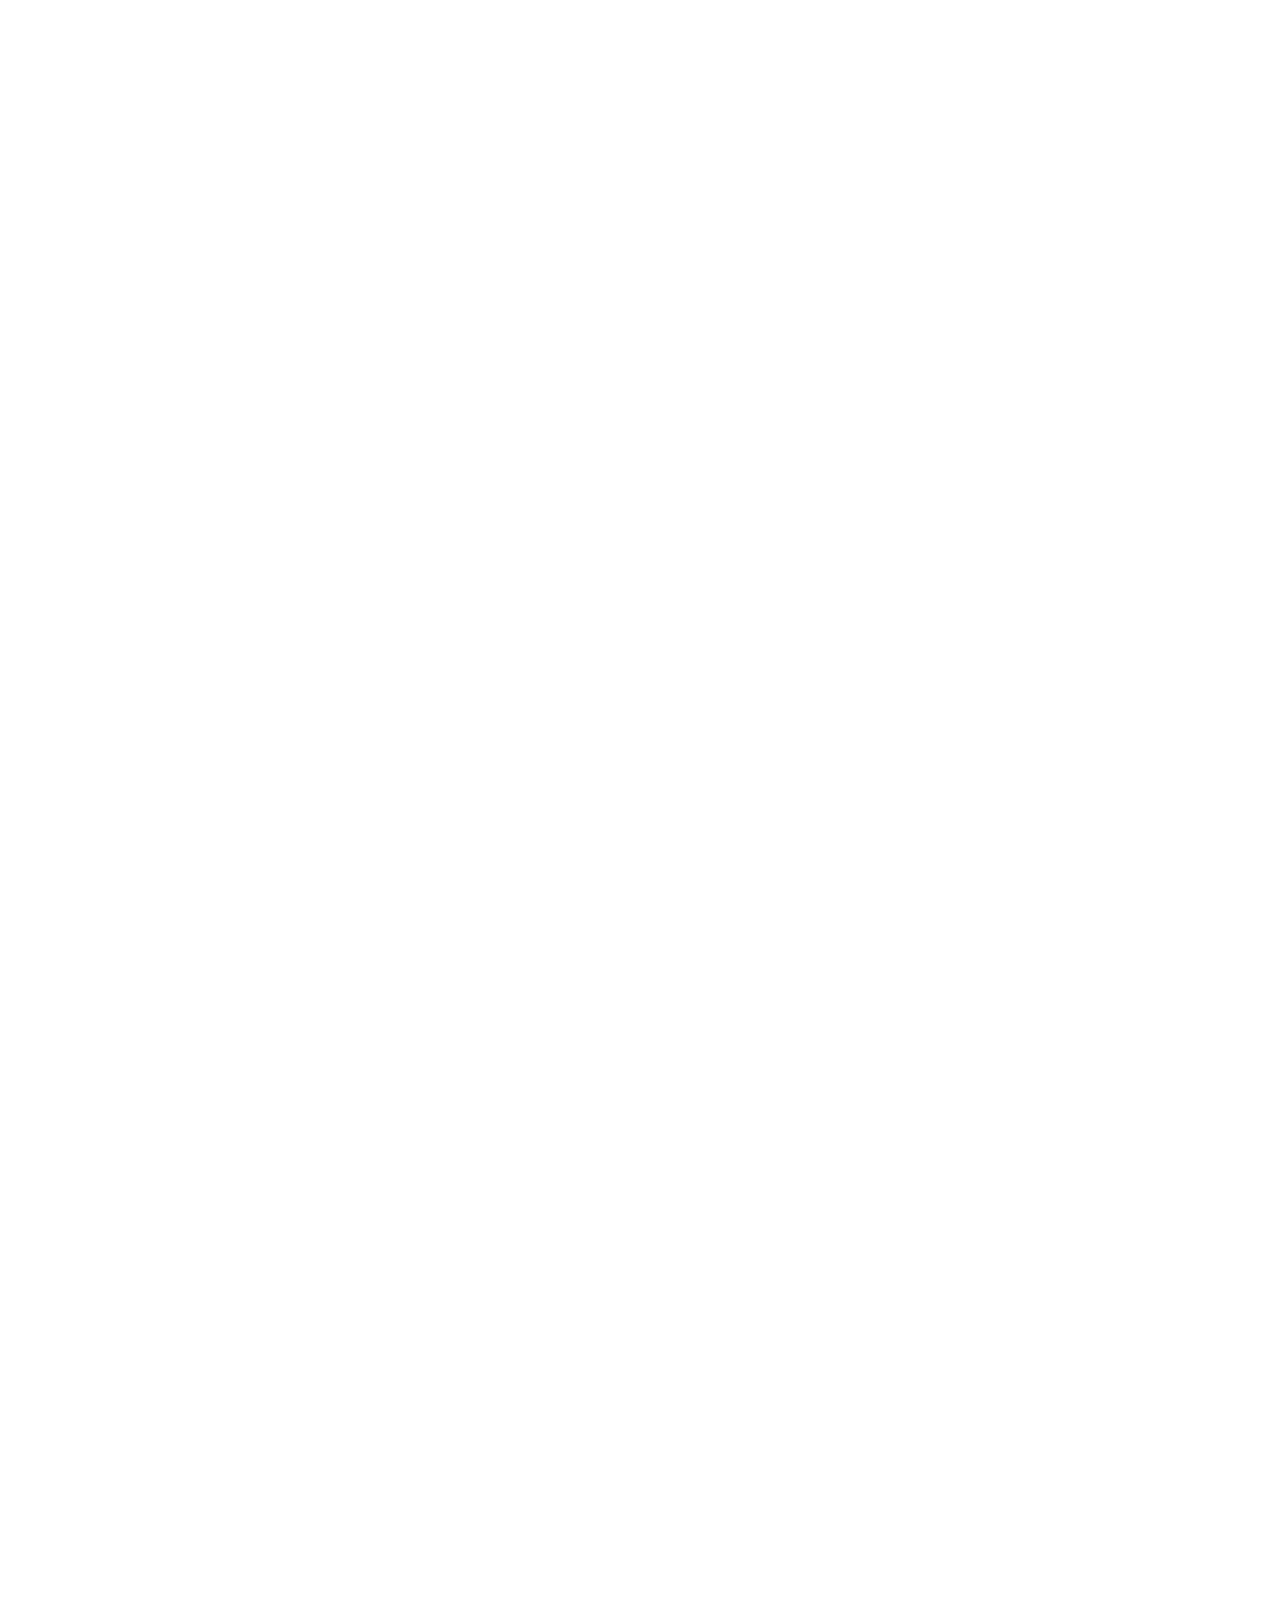
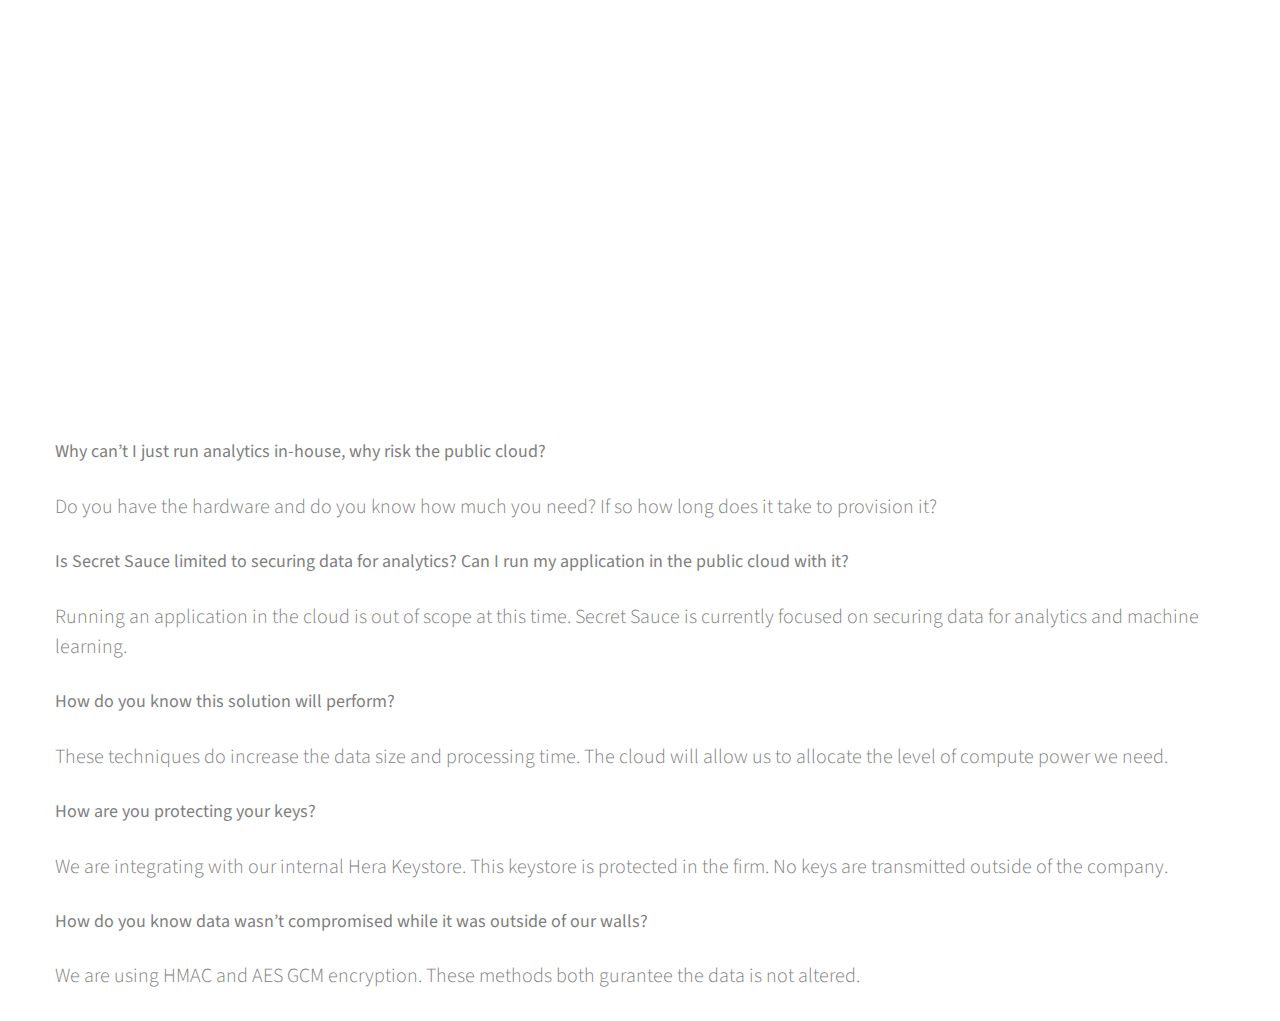
==== commit 3089c1b1: "Making some adjustments" ====
--- a/secretsauce/public/index.html
+++ b/secretsauce/public/index.html
@@ -178,7 +178,7 @@
 					<h2 class="to-animate">What is Secret Sauce?</h2>
 					<div class="row">
 						<div class="col-md-8 col-md-offset-2 subtext to-animate">
-							<h3>Secret Sauce is a tool to encrypt your PI data and send it to the Cloud for analytics. Using an industry standard approach to data protection, we are developing a certified path to the public cloud.</h3>
+							<h3>Secret Sauce is a recipe to encrypt your PI data and send it to the Cloud for analytics. Using an industry standard approach to data protection, we are developing a certified path to the public cloud.</h3>
 						</div>
 					</div>
 				</div>
@@ -264,42 +264,25 @@
 									</tr>																		
 								</tbody>
 							</table>
-							<i style="float:left;padding:15px" class="icon to-animate-2 icon-arrow-right-circle"></i>
+							<i style="float:left;padding:25px" class="icon to-animate-2 icon-arrow-right-circle"></i>
 							<table class="data-sample to-animate" style="float:left">
 								<thead>
-									<tr><th>Zip Code (HMAC&rsquo;d)</th><th>Count</th></tr>
+									<tr><th>Zip Code (HMAC&rsquo;d)</th><th>Zip Code (Encrypted)</th><th>Count</th></tr>
 								</thead>
 								<tbody>
 									<tr>
 										<td align="left" id="data-sample-encrypted">17a4dcedbc39ea...</td>
-										<td>73</td>
-									</tr>
-									<tr>
-										<td align="left" id="data-sample-encrypted">b3f8fb19437ceo...</td>
-										<td>74</td>
-									</tr>
-									<tr>
-										<td align="left" id="data-sample-encrypted">03007d7e44d7c3f...</td>
-										<td>86</td>
-									</tr>																		
-								</tbody>
-							</table>
-							<i style="float:left;padding:10px" class="to-animate-2">OR</i>
-								<table class="data-sample to-animate" style="float:left">
-								<thead>
-									<tr><th>Zip Code (Encrypted)</th><th>Count</th></tr>
-								</thead>
-								<tbody>
-									<tr>
 										<td align="left" id="data-sample-encrypted">q81c994ginim5op...</td>
 										<td>73</td>
 									</tr>
 									<tr>
-										<td align="left" id="data-sample-encrypted">o5RI05JOY+f76jg...</td>
+										<td align="left" id="data-sample-encrypted">b3f8fb19437ceo...</td>
+										<td align="left" id="data-sample-encrypted">k27Il7hAPpf51fv...</td>
 										<td>74</td>
 									</tr>
 									<tr>
-										<td align="left" id="data-sample-encrypted">k27Il7hAPpf51fv...</td>
+										<td align="left" id="data-sample-encrypted">03007d7e44d7c3f...</td>
+										<td align="left" id="data-sample-encrypted">o5RI05JOY+f76jg...</td>
 										<td>86</td>
 									</tr>																		
 								</tbody>
@@ -328,7 +311,7 @@
 					<h2 class="to-animate">Features &amp; Benefits</h2>
 					<div class="row">
 						<div class="col-md-8 col-md-offset-2 subtext to-animate">
-							<h3>What we can we currently. What are we planning to do. How this will help the organization.</h3>
+							<h3></h3>
 						</div>
 					</div>
 				</div>
